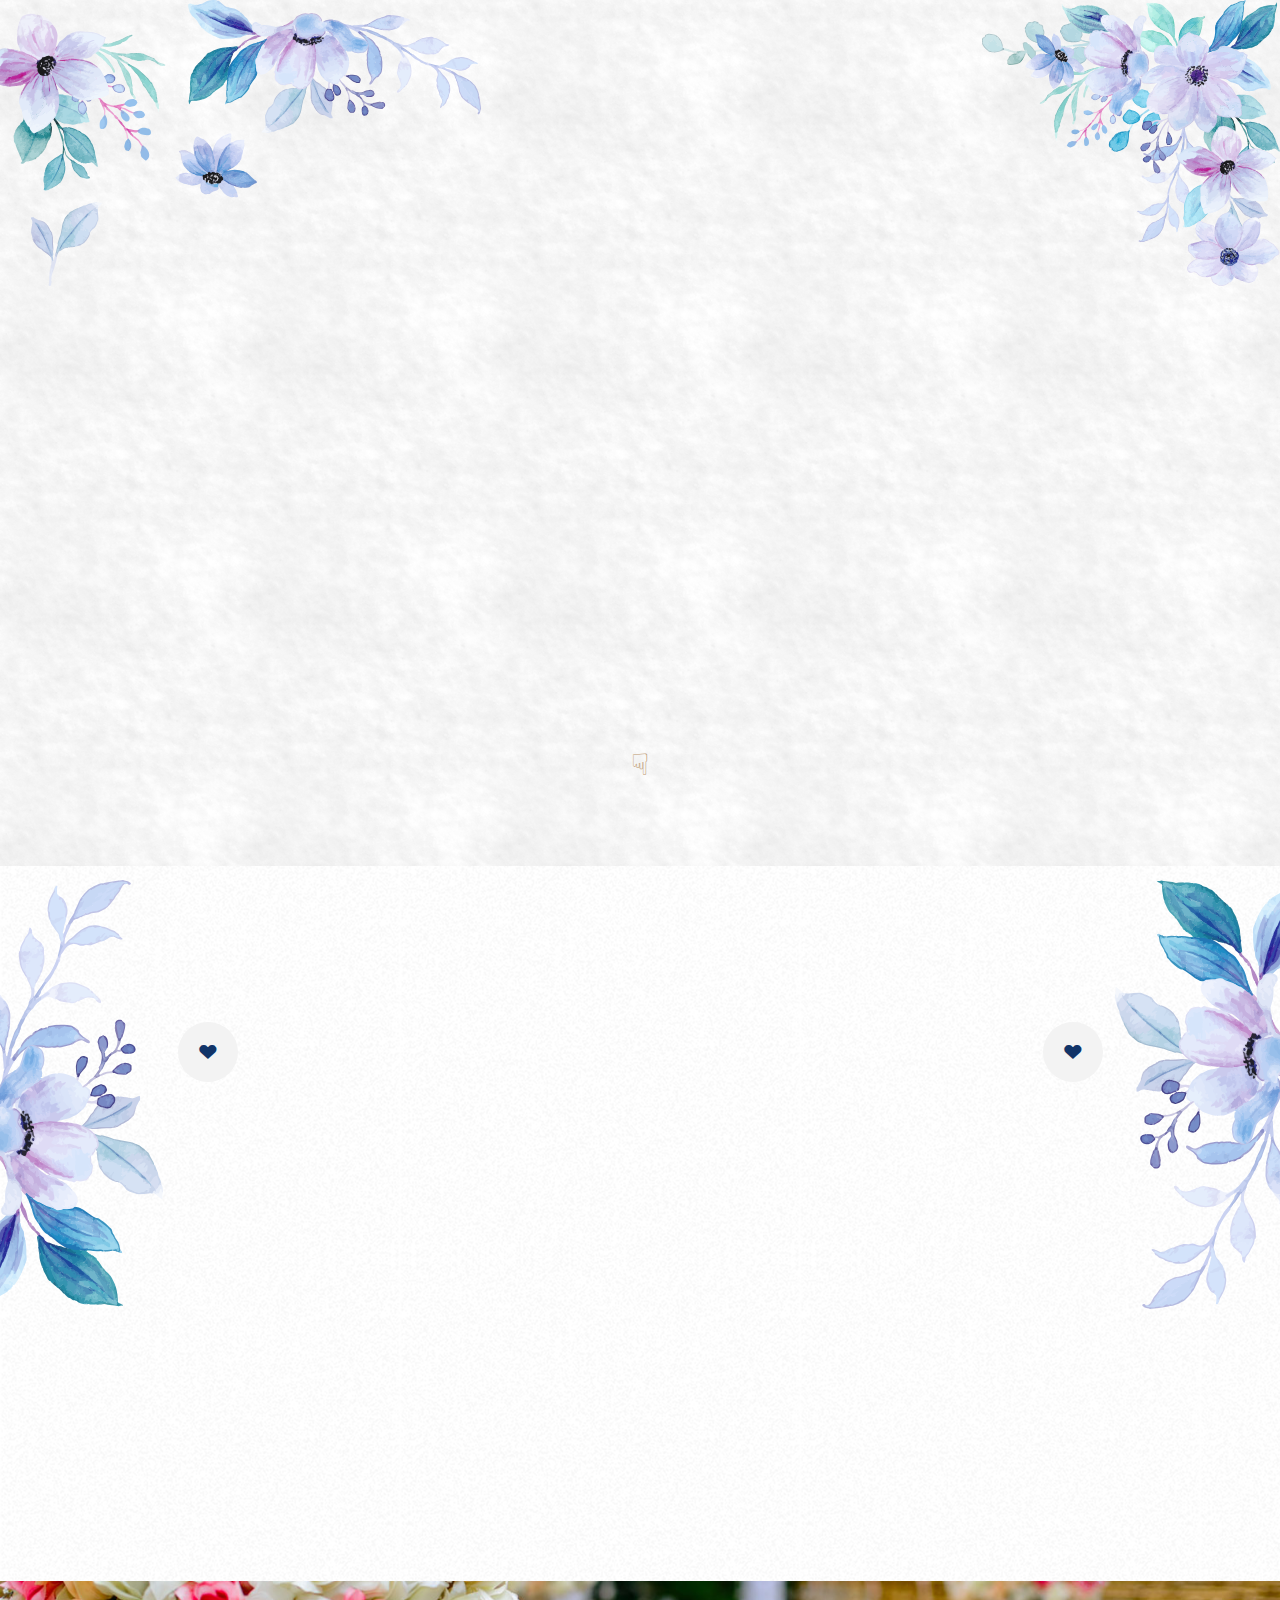
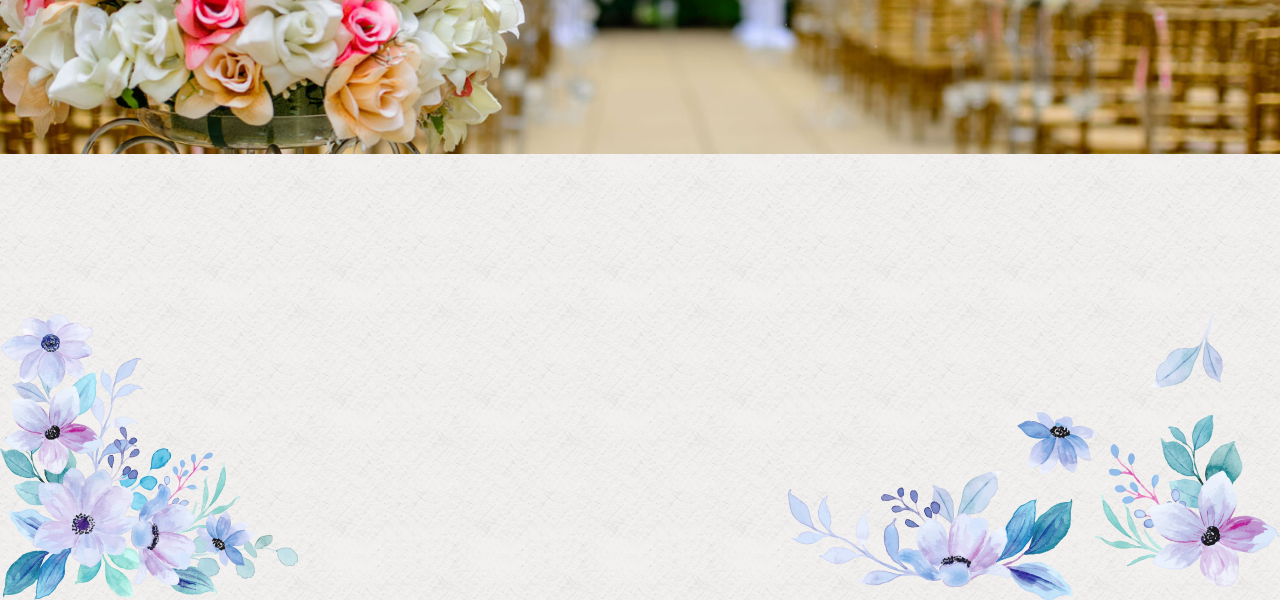
==== index.html @ 4589c171 "Schedule" ====
<!DOCTYPE html>
<!--[if lt IE 7]>      <html class="no-js lt-ie9 lt-ie8 lt-ie7"> <![endif]-->
<!--[if IE 7]>         <html class="no-js lt-ie9 lt-ie8"> <![endif]-->
<!--[if IE 8]>         <html class="no-js lt-ie9"> <![endif]-->
<!--[if gt IE 8]><!--> <html class="no-js"> <!--<![endif]-->
<head>
	<meta charset="utf-8">
	<meta http-equiv="X-UA-Compatible" content="IE=edge">
	<title>Boda Juli&Raquel</title>
	<meta name="viewport" content="width=device-width, initial-scale=1">
	<meta name="description" content="La boda de Juli y Raquel" />
	<meta name="keywords" content="wedding, wedding invitation, invitation, the wedding" />
	<meta name="author" content="Juli & Raquel" />

	<link rel="icon" href="images/myImages/NoviosAzul.png">

	<link href='https://fonts.googleapis.com/css?family=Didact+Gothic' rel='stylesheet' type='text/css'>
	<link href="https://fonts.googleapis.com/css?family=Sacramento" rel="stylesheet">
	<link href="https://fonts.googleapis.com/css?family=Estonia" rel="stylesheet">
	<link href="https://fonts.googleapis.com/css?family=Oswald" rel="stylesheet">
	<link href="https://fonts.googleapis.com/css?family=Yanone+Kaffeesatz" rel="stylesheet">
	<link href="https://fonts.googleapis.com/css?family=Dancing+Script" rel="stylesheet">
	<link href="https://fonts.googleapis.com/css?family=Satisfy" rel="stylesheet">
	<link href="https://fonts.googleapis.com/css?family=Merriweather" rel="stylesheet">
	<link href="https://fonts.googleapis.com/css?family=Courgette" rel="stylesheet">
	<link rel="stylesheet" href="https://maxcdn.bootstrapcdn.com/bootstrap/4.0.0/css/bootstrap.min.css" integrity="sha384-Gn5384xqQ1aoWXA+058RXPxPg6fy4IWvTNh0E263XmFcJlSAwiGgFAW/dAiS6JXm" crossorigin="anonymous">

	<!-- Animate.css -->
	<link rel="stylesheet" href="css/animate.css">
	<!-- Icomoon Icon Fonts-->
	<link rel="stylesheet" href="css/icomoon.css">
	<!-- Bootstrap  -->
	<link rel="stylesheet" href="css/bootstrap.css">

	<!-- Magnific Popup -->
	<link rel="stylesheet" href="css/magnific-popup.css">

	<!-- Owl Carousel  -->
	<link rel="stylesheet" href="css/owl.carousel.min.css">
	<link rel="stylesheet" href="css/owl.theme.default.min.css">

	<!--<link type="text/css" rel="stylesheet" href="https://cdnjs.cloudflare.com/ajax/libs/lightgallery/2.5.0-beta.2/css/lightgallery-bundle.min.css" />-->
	<link type="text/css" rel="stylesheet" href="lib/lightgallery.js/dist/css/lightgallery-bundle.min.css" />
	<link type="text/css" rel="stylesheet" href="lib/lightgallery.js/dist/css/lg-thumbnail.css" />
	<link type="text/css" rel="stylesheet" href="lib/lightgallery.js/dist/css/lg-autoplay.css" />
	<link type="text/css" rel="stylesheet" href="lib/lightgallery.js/dist/css/lg-fullscreen.css" />
	<link type="text/css" rel="stylesheet" href="lib/lightgallery.js/dist/css/lg-transitions.css" />

	<!-- Theme style  -->
	<link rel="stylesheet" href="css/style.css">
	<link rel="stylesheet" href="css/style.min.css">
	<link rel="stylesheet" href="css/normalize.min.css">
    <link rel="stylesheet" href="css/bootstrap.min.css">
    <link rel="stylesheet" href="css/jquery.fancybox.css">
    <link rel="stylesheet" href="css/flexslider.css">
    <link rel="stylesheet" href="css/styles.min.css">
    <link rel="stylesheet" href="css/queries.css">
    <link rel="stylesheet" href="css/animate.min.css">
    <link rel="stylesheet" href="css/font-awesome.min.css">
	
	<!-- Modernizr JS -->
	<script src="js/modernizr-2.6.2.min.js"></script>
	<!-- FOR IE9 below -->
	<!--[if lt IE 9]>
	<script src="js/respond.min.js"></script>
	<![endif]-->

</head>
<body>

<div class="fh5co-loader"></div>

<div id="page">

	<!--**************************************************************************************************-->
    <!--******************************************    HEADER    ******************************************-->
	<!--**************************************************************************************************-->

	<div id="fh5co-header">
		<div class="container">
			<img class="flower-1" style="position: absolute; right: 0; top: 0" src="images/background/flowers/top-right-1.svg">
			<img class="flower-1" style="position: absolute; left: -25px; top:0" src="images/background/flowers/top-left-1.svg">
			<div class="row">
				<div class="col-md-8 col-md-offset-2 text-center fh5co-heading animate-box">
					<h2>Así es, nos casamos</h2>
				</div>
			</div>
			<div class="row">
				<div class="col-md-8 col-md-offset-2 text-center fh5co-heading animate-box">
					<h2> 19 <img src="images/myImages/novios.png" alt="" class="couple-main"> AGOSTO</h2> 
					<!--<img src="images/myImages/pareja1.png" alt="" class="couple-main">-->
				</div>
			</div>
			<div class="row">
				<div class="col-md-8 col-md-offset-2 text-center fh5co-heading animate-box">
					<h1>Raquel & Julio</h1>
					<p style="color: #bf9b73">Y queremos compartirlo contigo !</p>			
				</div>
			</div>
			<div class="row">
				<div class="col-md-8 col-md-offset-2 text-center">
					<br><br>
				   <div class="down-arrow floating-arrow"><a href="#fh5co-couple">&#9759;</a></div>
			    </div>
			</div>
		</div>
		
	</div>
	
	<!--**************************************************************************************************-->
    <!--******************************************    EVENTOS   ******************************************-->
	<!--**************************************************************************************************-->

	<div id="fh5co-couple" style="background: url('images/background/repeat-background/so-white.png'); background-repeat:repeat ">
		<div class="container">
			<img class="flower-2-right" style="position: absolute;" src="images/background/flowers/right-1.svg">
			<img class="flower-2-left" style="position: absolute;" src="images/background/flowers/left-1.svg">
			<div class="col-md-8 col-md-offset-2 text-center fh5co-heading animate-box">
				<h2>Guarda el evento en Google Calendar <a href="https://calendar.google.com/calendar/event?action=TEMPLATE&amp;tmeid=MXFxM201NjY2aXRsZjAxcTlzazc2cTJoa3QgYm9kYS5kZS5yYXF1ZWwueS5qdWxpb0Bt&amp;tmsrc=boda.de.raquel.y.julio%40gmail.com" target="_blank" class="btn btn-info"><i class="icon-download2"></i></a></h2>
			</div>
			<!-- Events -->
			<div id="fh5co-event" class="fh5co-bg">	
				<div class="col-md-10 col-md-offset-1">

					<!-- Pre Wedding -->
					<div class="col-md-4 col-sm-6 text-center">
						<div class="event-wrap animate-box">
						    <h3 style="font-family: 'Oswald', Arial, serif;"><img src="images/myImages/PreBodaAzul.png"  width="80" height="80"></h3>
						    <div class="event-col">
						    	<i class="icon-clock"></i>
						    	<span>??</span> <!--17:00</span>-->
						    	<span>PM</span>
						    </div>
						    <div class="event-col">
						    	<i class="icon-calendar"></i>
						    	<span>Viernes 18</span>
						    	<span class="tanggal">Agosto 2023</span>
						    </div>
							<p style="font-family: 'Courgette', Arial, serif">Pre boda</p>
							<p style="font-family: 'Courgette', Arial, serif"></p>
							<p style="font-family: 'Courgette', Arial, serif">Tarancón, Cuenca</p>
						    <a style="pointer-events: none;" href="" target="_blank" class="btn btn-primary">Proximamente <i class="icon-map2"></i></a>
						</div>
					</div>

					<!-- Church -->
					<div class="col-md-4 col-sm-6 text-center">
						<div class="event-wrap animate-box">
						    <h3 style="font-family: 'Oswald', Arial, serif;"><img src="images/myImages/Iglesia/IglesiaAzul.png"  width="80" height="80"></h3>
						    <div class="event-col">
						    	<i class="icon-clock"></i>
						    	<span>18:00</span> <!--17:00</span>-->
						    	<span>PM</span>
						    </div>
						    <div class="event-col">
						    	<i class="icon-calendar"></i>
						    	<span>Sábado 19</span>
						    	<span class="tanggal">Agosto 2023</span>
						    </div>
							<p style="font-family: 'Courgette', Arial, serif">Parroquia San Víctor y Santa Corona</p>
							<p style="font-family: 'Courgette', Arial, serif">Tarancon, Cuenca</p>
						    <a href="https://goo.gl/maps/n2YMbXyCrcFEJnod8" target="_blank" class="btn btn-primary">Mapa Iglesia <i class="icon-map2"></i></a>
							<!--<a style="pointer-events: none;" href="" target="_blank" class="btn btn-primary">Proximamente <i class="icon-map2"></i></a>-->
						</div>
					</div>
						    
					<!-- Restaurant -->
					<div class="col-md-4 col-sm-6 text-center">
						<div class="event-wrap animate-box">
							<h3 style="font-family: 'Oswald', Arial, serif;"><img src="images/myImages/Restaurante/BandejaAzul.png"  width="80" height="80"></h3>
							<div class="event-col">
							    <i class="icon-clock"></i>
							    <span>20:00</span><!--19:00</span>-->
							    <span>PM</span>
							</div>
							<div class="event-col">
							    <i class="icon-calendar"></i>
							    <span>Sábado 19</span>
							    <span class="tanggal">Agosto 2023</span>
							</div>
							<p style="font-family: 'Courgette', Arial, serif">Restaurante Essentia                 </p>
							<p style="font-family: 'Courgette', Arial, serif">Av. Adolfo Suárez, 30 Tarancón, Cuenca</p>
							<a href="https://goo.gl/maps/MTgF1ZRYFMcvVfMa8" target="_blank" class="btn btn-primary">Mapa Restaurante <i class="icon-map2"></i></a>
							<!--<a style="pointer-events: none;" href="" target="_blank" class="btn btn-primary">Proximamente <i class="icon-map2"></i></a>-->
						</div>
					</div>

					<p class="heart text-right"><i class="icon-heart2"></i></p>
					<p class="heart text-left"><i class="icon-heart2"></i></p>
				</div>	
			</div>
			<!-- Info Button -->
			<div class="col-md-8 col-md-offset-2 text-center fh5co-heading animate-box">
			    <table align="center">
			        <tr>
			        	<td align="center" height="100" style="padding-right: 30px;"><a href="informacion.html" class="btn-grad btn-animated active"><b> + Información</b></a></td>
					</tr>
			    </table>
			</div>
		</div>
	</div>

	<!--**************************************************************************************************-->
    <!--***************************************    CUENTA ATRAS   ****************************************-->
	<!--**************************************************************************************************-->

	<div id="fh5co-countdown" class="fh5co-bg" style="background-image:url(images/img_bg_4.jpg);">
		<div class="container">
			<div class="col-md-8 col-md-offset-2 text-center fh5co-heading animate-box">
				<br><br>
			<div class="simply-countdown simply-countdown-wedding"></div>
		   </div>
		</div>
	</div>
	
	<!--**************************************************************************************************-->
    <!--*******************************************    FOOTER   ******************************************-->
	<!--**************************************************************************************************-->
	
	<footer id="fh5co-footer" role="contentinfo" style="background: url('images/background/repeat-background/witewall_3.png'); background-repeat:repeat ">
		<div class="container">
			<img class="flower-1" style="position: absolute; right: 0; bottom: 0" src="images/background/flowers/bottom-right-1.svg">
			<img class="flower-1" style="position: absolute; left: 0; bottom:0" src="images/background/flowers/bottom-left-1.svg">
			<div class="row copyright animate-box">
				<div class="col-md-12 text-center">
					<h1 class="footer" style="font-family: 'Satisfy', Arial, serif">Raquel & Julio</h1>
					<table align="center">
					   <tr>
						  <td align="center"><div class="trim"><img src="images/myImages/novios.png"  width="80" height="80"></div></td>
						  <td><p style="color: #bf9b73"><b>Para confirmar y más información:</b></p></td>
						  <td><div><img src="images/myImages/novio.png"  width="80" height="80"></div></td>
					   </tr>
						<tr>
						  <td width="300"><p style="color: #bf9b73"><img src="images/myImages/whatsapp.png" width="40" height="40"><b>Whatsapp Raquel</b></p></td>
						  <td></td>
						  <td width="300"><p style="color: #bf9b73"><img src="images/myImages/whatsapp.png" width="40" height="40"><b>Whatsapp Julio</b></p></td>
					    </tr>
						<a href="mailto:bodaderaquelyjulio@gmail.com?Subject=Boda%20Juli%20y%20Raquel"><p style="color: #bf9b73"></p><img src="images/myImages/email.png" width="40" height="20"><b> Contacto</b></p></a>
					</table>
			        <p>Designed by Raquel and Juli <img src="images/myImages/moto.png" width="80" height="60" alt="Logo"></p>
				</div>
			</div>	
		</div>
	</footer>
</div>



<!--*******************************************    ARROW UP   ******************************************-->
<div class="gototop js-top">
	<a href="#" class="js-gotop"><i class="icon-arrow-up"></i></a>
</div>


<!-- ********************************************************************************************************************* -->
<!-- ********************************************************************************************************************* -->
<!-- **********************************************************        *************************************************** -->
<!-- ***********************************************           SCRIPTS           ***************************************** -->
<!-- **********************************************************        *************************************************** -->
<!-- ********************************************************************************************************************* -->
<!-- ********************************************************************************************************************* -->

<!-- jQuery -->
<script src="js/jquery.min.js"></script>
<!-- jQuery Easing -->
<script src="js/jquery.easing.1.3.js"></script>
<!-- Bootstrap -->
<script src="js/bootstrap.min.js"></script>
<!-- Waypoints -->
<script src="js/jquery.waypoints.min.js"></script>
<!-- Carousel -->
<script src="js/owl.carousel.min.js"></script>
<!-- countTo -->
<script src="js/jquery.countTo.js"></script>

<!-- Stellar -->
<script src="js/jquery.stellar.min.js"></script>
<!-- Magnific Popup -->
<script src="js/jquery.magnific-popup.min.js"></script>
<script src="js/magnific-popup-options.js"></script>

<!-- // <script src="https://cdnjs.cloudflare.com/ajax/libs/prism/0.0.1/prism.min.js"></script> -->
<script src="js/simplyCountdown.js"></script>
<!-- Main -->
<script src="js/main.js"></script>

<!--<script src="lib/lightgallery.js/dist/lightgallery.min.js"></script>
<script src="lib/lightgallery.js/dist/plugins/thumbnail/lg-thumbnail.min.js"></script>
<script src="lib/lightgallery.js/dist/plugins/autoplay/lg-autoplay.min.js"></script>
<script src="lib/lightgallery.js/dist/plugins/fullscreen/lg-fullscreen.min.js"></script>
<script src="https://cdnjs.cloudflare.com/ajax/libs/showdown/2.0.3/showdown.min.js"></script> -->

<script>
	day = 19; month = 8; year = 2023;
	hour = 18; minute = 0;
	var d = new Date(year, month, day, hour, minute, 0, 0);

	// default example
	simplyCountdown('.simply-countdown-wedding', {
		year: d.getFullYear(),
		month: d.getMonth() + 1,
		day: d.getDate(),
		hour: d.getHours(),
		minutes: 0, // Default is 0 [0-59] integer
		seconds: 0, // Default is 0 [0-59] integer
		countUp: true
		// enableUtc: true
	});

	$('#open-invitation').click(function (){
		$('#overlay').addClass('hide-overlay');
		playAudio1();
		/*yang bagian floating button ada animasinya tapi karena ketutup dulu sama overlay jadinya gak nampak*/
		/*pengen pas di klik buka undangan baru jalan animasinya*/
		var c = document.getElementsByClassName('right-sidebar');
		for (var i = 0; i < c.length; i++) {
			c[i].classList.add('animate');
		}
	});

	function scrollToElement(el) {
		$("html, body").animate({ scrollTop: $(`#${el}`).offset().top }, 1000);
	}
</script>

<script>
	// 2. This code loads the IFrame Player API code asynchronously.
	var tag = document.createElement('script');

	tag.src = "https://www.youtube.com/iframe_api";
	var firstScriptTag = document.getElementsByTagName('script')[0];
	firstScriptTag.parentNode.insertBefore(tag, firstScriptTag);

	// 3. This function creates an <iframe> (and YouTube player)
	//    after the API code downloads.
	var player1;
	function onYouTubeIframeAPIReady() {

		var ctrlq1 = document.getElementById("youtube-audio1");
		ctrlq1.innerHTML = '<img id="youtube-icon1" src=""/><div id="youtube-player1"></div>';
		ctrlq1.style.cssText = 'width:20px;margin:0 auto;cursor:pointer;cursor:hand;display:none';
		ctrlq1.onclick = toggleAudio1;

		player1 = new YT.Player('youtube-player1', {
			height: '0',
			width: '0',
			videoId: ctrlq1.dataset.video,
			playerVars: {
				autoplay: ctrlq1.dataset.autoplay,
				loop: ctrlq1.dataset.loop,
			},
			events: {
				'onReady': onPlayerReady1,
				'onStateChange': onPlayerStateChange1
			}
		});
	}

	function togglePlayButton1(play) {
		document.getElementById("youtube-icon1").src = play ? "https://i.imgur.com/IDzX9gL.png" : "https://i.imgur.com/quyUPXN.png";
	}

	function toggleAudio1() {
		if ( player1.getPlayerState() == 1 || player1.getPlayerState() == 3 ) {
			player1.pauseVideo();
			togglePlayButton1(false);
		} else {
			player1.playVideo();
			togglePlayButton1(true);
		}
	}

	function playAudio1() {
		if ( !(player1.getPlayerState() == 1 || player1.getPlayerState() == 3) ) {
			player1.playVideo();
			togglePlayButton1(true);
		}
	}

	function onPlayerReady1(event) {
		player1.setPlaybackQuality("small");
		document.getElementById("youtube-audio1").style.display = "block";
		togglePlayButton1(player1.getPlayerState() !== 5);
	}

	function onPlayerStateChange1(event) {
		if (event.data === 0) {
			togglePlayButton1(false);
		}
	}
</script>

<!-- Google tag (gtag.js) -->
<script async src="https://www.googletagmanager.com/gtag/js?id=G-23LLME7LY5"></script>
<script>
  window.dataLayer = window.dataLayer || [];
  function gtag(){dataLayer.push(arguments);}
  gtag('js', new Date());

  gtag('config', 'G-23LLME7LY5');
</script>

</body>
</html>
---- css/icomoon.css ----
@font-face {
  font-family: 'icomoon';
  src:  url('../fonts/icomoon/icomoon.eot?6iuir');
  src:  url('../fonts/icomoon/icomoon.eot?6iuir#iefix') format('embedded-opentype'),
    url('../fonts/icomoon/icomoon.ttf?6iuir') format('truetype'),
    url('../fonts/icomoon/icomoon.woff?6iuir') format('woff'),
    url('../fonts/icomoon/icomoon.svg?6iuir#icomoon') format('svg');
  font-weight: normal;
  font-style: normal;
}

[class^="icon-"], [class*=" icon-"] {
  /* use !important to prevent issues with browser extensions that change fonts */
  font-family: 'icomoon' !important;
  font-style: normal;
  font-weight: normal;
  font-variant: normal;
  text-transform: none;
  line-height: 1;

  /* Better Font Rendering =========== */
  -webkit-font-smoothing: antialiased;
  -moz-osx-font-smoothing: grayscale;
}

.icon-eye:before {
  content: "\e000";
}
.icon-paper-clip:before {
  content: "\e001";
}
.icon-mail:before {
  content: "\e002";
}
.icon-toggle:before {
  content: "\e003";
}
.icon-layout:before {
  content: "\e004";
}
.icon-link:before {
  content: "\e005";
}
.icon-bell:before {
  content: "\e006";
}
.icon-lock:before {
  content: "\e007";
}
.icon-unlock:before {
  content: "\e008";
}
.icon-ribbon:before {
  content: "\e009";
}
.icon-image:before {
  content: "\e010";
}
.icon-signal:before {
  content: "\e011";
}
.icon-target:before {
  content: "\e012";
}
.icon-clipboard:before {
  content: "\e013";
}
.icon-clock:before {
  content: "\e014";
}
.icon-watch:before {
  content: "\e015";
}
.icon-air-play:before {
  content: "\e016";
}
.icon-camera:before {
  content: "\e017";
}
.icon-video:before {
  content: "\e018";
}
.icon-disc:before {
  content: "\e019";
}
.icon-printer:before {
  content: "\e020";
}
.icon-monitor:before {
  content: "\e021";
}
.icon-server:before {
  content: "\e022";
}
.icon-cog:before {
  content: "\e023";
}
.icon-heart:before {
  content: "\e024";
}
.icon-paragraph:before {
  content: "\e025";
}
.icon-align-justify:before {
  content: "\e026";
}
.icon-align-left:before {
  content: "\e027";
}
.icon-align-center:before {
  content: "\e028";
}
.icon-align-right:before {
  content: "\e029";
}
.icon-book:before {
  content: "\e030";
}
.icon-layers:before {
  content: "\e031";
}
.icon-stack:before {
  content: "\e032";
}
.icon-stack-2:before {
  content: "\e033";
}
.icon-paper:before {
  content: "\e034";
}
.icon-paper-stack:before {
  content: "\e035";
}
.icon-search:before {
  content: "\e036";
}
.icon-zoom-in:before {
  content: "\e037";
}
.icon-zoom-out:before {
  content: "\e038";
}
.icon-reply:before {
  content: "\e039";
}
.icon-circle-plus:before {
  content: "\e040";
}
.icon-circle-minus:before {
  content: "\e041";
}
.icon-circle-check:before {
  content: "\e042";
}
.icon-circle-cross:before {
  content: "\e043";
}
.icon-square-plus:before {
  content: "\e044";
}
.icon-square-minus:before {
  content: "\e045";
}
.icon-square-check:before {
  content: "\e046";
}
.icon-square-cross:before {
  content: "\e047";
}
.icon-microphone:before {
  content: "\e048";
}
.icon-record:before {
  content: "\e049";
}
.icon-skip-back:before {
  content: "\e050";
}
.icon-rewind:before {
  content: "\e051";
}
.icon-play:before {
  content: "\e052";
}
.icon-pause:before {
  content: "\e053";
}
.icon-stop:before {
  content: "\e054";
}
.icon-fast-forward:before {
  content: "\e055";
}
.icon-skip-forward:before {
  content: "\e056";
}
.icon-shuffle:before {
  content: "\e057";
}
.icon-repeat:before {
  content: "\e058";
}
.icon-folder:before {
  content: "\e059";
}
.icon-umbrella:before {
  content: "\e060";
}
.icon-moon:before {
  content: "\e061";
}
.icon-thermometer:before {
  content: "\e062";
}
.icon-drop:before {
  content: "\e063";
}
.icon-sun:before {
  content: "\e064";
}
.icon-cloud:before {
  content: "\e065";
}
.icon-cloud-upload:before {
  content: "\e066";
}
.icon-cloud-download:before {
  content: "\e067";
}
.icon-upload:before {
  content: "\e068";
}
.icon-download:before {
  content: "\e069";
}
.icon-location:before {
  content: "\e070";
}
.icon-location-2:before {
  content: "\e071";
}
.icon-map:before {
  content: "\e072";
}
.icon-battery:before {
  content: "\e073";
}
.icon-head:before {
  content: "\e074";
}
.icon-briefcase:before {
  content: "\e075";
}
.icon-speech-bubble:before {
  content: "\e076";
}
.icon-anchor:before {
  content: "\e077";
}
.icon-globe:before {
  content: "\e078";
}
.icon-box:before {
  content: "\e079";
}
.icon-reload:before {
  content: "\e080";
}
.icon-share:before {
  content: "\e081";
}
.icon-marquee:before {
  content: "\e082";
}
.icon-marquee-plus:before {
  content: "\e083";
}
.icon-marquee-minus:before {
  content: "\e084";
}
.icon-tag:before {
  content: "\e085";
}
.icon-power:before {
  content: "\e086";
}
.icon-command:before {
  content: "\e087";
}
.icon-alt:before {
  content: "\e088";
}
.icon-esc:before {
  content: "\e089";
}
.icon-bar-graph:before {
  content: "\e090";
}
.icon-bar-graph-2:before {
  content: "\e091";
}
.icon-pie-graph:before {
  content: "\e092";
}
.icon-star:before {
  content: "\e093";
}
.icon-arrow-left:before {
  content: "\e094";
}
.icon-arrow-right:before {
  content: "\e095";
}
.icon-arrow-up:before {
  content: "\e096";
}
.icon-arrow-down:before {
  content: "\e097";
}
.icon-volume:before {
  content: "\e098";
}
.icon-mute:before {
  content: "\e099";
}
.icon-content-right:before {
  content: "\e100";
}
.icon-content-left:before {
  content: "\e101";
}
.icon-grid:before {
  content: "\e102";
}
.icon-grid-2:before {
  content: "\e103";
}
.icon-columns:before {
  content: "\e104";
}
.icon-loader:before {
  content: "\e105";
}
.icon-bag:before {
  content: "\e106";
}
.icon-ban:before {
  content: "\e107";
}
.icon-flag:before {
  content: "\e108";
}
.icon-trash:before {
  content: "\e109";
}
.icon-expand:before {
  content: "\e110";
}
.icon-contract:before {
  content: "\e111";
}
.icon-maximize:before {
  content: "\e112";
}
.icon-minimize:before {
  content: "\e113";
}
.icon-plus:before {
  content: "\e114";
}
.icon-minus:before {
  content: "\e115";
}
.icon-check:before {
  content: "\e116";
}
.icon-cross:before {
  content: "\e117";
}
.icon-move:before {
  content: "\e118";
}
.icon-delete:before {
  content: "\e119";
}
.icon-menu:before {
  content: "\e120";
}
.icon-archive:before {
  content: "\e121";
}
.icon-inbox:before {
  content: "\e122";
}
.icon-outbox:before {
  content: "\e123";
}
.icon-file:before {
  content: "\e124";
}
.icon-file-add:before {
  content: "\e125";
}
.icon-file-subtract:before {
  content: "\e126";
}
.icon-help:before {
  content: "\e127";
}
.icon-open:before {
  content: "\e128";
}
.icon-ellipsis:before {
  content: "\e129";
}
.icon-add-to-list:before {
  content: "\e900";
}
.icon-classic-computer:before {
  content: "\e901";
}
.icon-controller-fast-backward:before {
  content: "\e902";
}
.icon-creative-commons-attribution:before {
  content: "\e903";
}
.icon-creative-commons-noderivs:before {
  content: "\e904";
}
.icon-creative-commons-noncommercial-eu:before {
  content: "\e905";
}
.icon-creative-commons-noncommercial-us:before {
  content: "\e906";
}
.icon-creative-commons-public-domain:before {
  content: "\e907";
}
.icon-creative-commons-remix:before {
  content: "\e908";
}
.icon-creative-commons-share:before {
  content: "\e909";
}
.icon-creative-commons-sharealike:before {
  content: "\e90a";
}
.icon-creative-commons:before {
  content: "\e90b";
}
.icon-document-landscape:before {
  content: "\e90c";
}
.icon-remove-user:before {
  content: "\e90d";
}
.icon-warning:before {
  content: "\e90e";
}
.icon-arrow-bold-down:before {
  content: "\e90f";
}
.icon-arrow-bold-left:before {
  content: "\e910";
}
.icon-arrow-bold-right:before {
  content: "\e911";
}
.icon-arrow-bold-up:before {
  content: "\e912";
}
.icon-arrow-down2:before {
  content: "\e913";
}
.icon-arrow-left2:before {
  content: "\e914";
}
.icon-arrow-long-down:before {
  content: "\e915";
}
.icon-arrow-long-left:before {
  content: "\e916";
}
.icon-arrow-long-right:before {
  content: "\e917";
}
.icon-arrow-long-up:before {
  content: "\e918";
}
.icon-arrow-right2:before {
  content: "\e919";
}
.icon-arrow-up2:before {
  content: "\e91a";
}
.icon-arrow-with-circle-down:before {
  content: "\e91b";
}
.icon-arrow-with-circle-left:before {
  content: "\e91c";
}
.icon-arrow-with-circle-right:before {
  content: "\e91d";
}
.icon-arrow-with-circle-up:before {
  content: "\e91e";
}
.icon-bookmark:before {
  content: "\e91f";
}
.icon-bookmarks:before {
  content: "\e920";
}
.icon-chevron-down:before {
  content: "\e921";
}
.icon-chevron-left:before {
  content: "\e922";
}
.icon-chevron-right:before {
  content: "\e923";
}
.icon-chevron-small-down:before {
  content: "\e924";
}
.icon-chevron-small-left:before {
  content: "\e925";
}
.icon-chevron-small-right:before {
  content: "\e926";
}
.icon-chevron-small-up:before {
  content: "\e927";
}
.icon-chevron-thin-down:before {
  content: "\e928";
}
.icon-chevron-thin-left:before {
  content: "\e929";
}
.icon-chevron-thin-right:before {
  content: "\e92a";
}
.icon-chevron-thin-up:before {
  content: "\e92b";
}
.icon-chevron-up:before {
  content: "\e92c";
}
.icon-chevron-with-circle-down:before {
  content: "\e92d";
}
.icon-chevron-with-circle-left:before {
  content: "\e92e";
}
.icon-chevron-with-circle-right:before {
  content: "\e92f";
}
.icon-chevron-with-circle-up:before {
  content: "\e930";
}
.icon-cloud2:before {
  content: "\e931";
}
.icon-controller-fast-forward:before {
  content: "\e932";
}
.icon-controller-jump-to-start:before {
  content: "\e933";
}
.icon-controller-next:before {
  content: "\e934";
}
.icon-controller-paus:before {
  content: "\e935";
}
.icon-controller-play:before {
  content: "\e936";
}
.icon-controller-record:before {
  content: "\e937";
}
.icon-controller-stop:before {
  content: "\e938";
}
.icon-controller-volume:before {
  content: "\e939";
}
.icon-dot-single:before {
  content: "\e93a";
}
.icon-dots-three-horizontal:before {
  content: "\e93b";
}
.icon-dots-three-vertical:before {
  content: "\e93c";
}
.icon-dots-two-horizontal:before {
  content: "\e93d";
}
.icon-dots-two-vertical:before {
  content: "\e93e";
}
.icon-download2:before {
  content: "\e93f";
}
.icon-emoji-flirt:before {
  content: "\e940";
}
.icon-flow-branch:before {
  content: "\e941";
}
.icon-flow-cascade:before {
  content: "\e942";
}
.icon-flow-line:before {
  content: "\e943";
}
.icon-flow-parallel:before {
  content: "\e944";
}
.icon-flow-tree:before {
  content: "\e945";
}
.icon-install:before {
  content: "\e946";
}
.icon-layers2:before {
  content: "\e947";
}
.icon-open-book:before {
  content: "\e948";
}
.icon-resize-100:before {
  content: "\e949";
}
.icon-resize-full-screen:before {
  content: "\e94a";
}
.icon-save:before {
  content: "\e94b";
}
.icon-select-arrows:before {
  content: "\e94c";
}
.icon-sound-mute:before {
  content: "\e94d";
}
.icon-sound:before {
  content: "\e94e";
}
.icon-trash2:before {
  content: "\e94f";
}
.icon-triangle-down:before {
  content: "\e950";
}
.icon-triangle-left:before {
  content: "\e951";
}
.icon-triangle-right:before {
  content: "\e952";
}
.icon-triangle-up:before {
  content: "\e953";
}
.icon-uninstall:before {
  content: "\e954";
}
.icon-upload-to-cloud:before {
  content: "\e955";
}
.icon-upload2:before {
  content: "\e956";
}
.icon-add-user:before {
  content: "\e957";
}
.icon-address:before {
  content: "\e958";
}
.icon-adjust:before {
  content: "\e959";
}
.icon-air:before {
  content: "\e95a";
}
.icon-aircraft-landing:before {
  content: "\e95b";
}
.icon-aircraft-take-off:before {
  content: "\e95c";
}
.icon-aircraft:before {
  content: "\e95d";
}
.icon-align-bottom:before {
  content: "\e95e";
}
.icon-align-horizontal-middle:before {
  content: "\e95f";
}
.icon-align-left2:before {
  content: "\e960";
}
.icon-align-right2:before {
  content: "\e961";
}
.icon-align-top:before {
  content: "\e962";
}
.icon-align-vertical-middle:before {
  content: "\e963";
}
.icon-archive2:before {
  content: "\e964";
}
.icon-area-graph:before {
  content: "\e965";
}
.icon-attachment:before {
  content: "\e966";
}
.icon-awareness-ribbon:before {
  content: "\e967";
}
.icon-back-in-time:before {
  content: "\e968";
}
.icon-back:before {
  content: "\e969";
}
.icon-bar-graph2:before {
  content: "\e96a";
}
.icon-battery2:before {
  content: "\e96b";
}
.icon-beamed-note:before {
  content: "\e96c";
}
.icon-bell2:before {
  content: "\e96d";
}
.icon-blackboard:before {
  content: "\e96e";
}
.icon-block:before {
  content: "\e96f";
}
.icon-book2:before {
  content: "\e970";
}
.icon-bowl:before {
  content: "\e971";
}
.icon-box2:before {
  content: "\e972";
}
.icon-briefcase2:before {
  content: "\e973";
}
.icon-browser:before {
  content: "\e974";
}
.icon-brush:before {
  content: "\e975";
}
.icon-bucket:before {
  content: "\e976";
}
.icon-cake:before {
  content: "\e977";
}
.icon-calculator:before {
  content: "\e978";
}
.icon-calendar:before {
  content: "\e979";
}
.icon-camera2:before {
  content: "\e97a";
}
.icon-ccw:before {
  content: "\e97b";
}
.icon-chat:before {
  content: "\e97c";
}
.icon-check2:before {
  content: "\e97d";
}
.icon-circle-with-cross:before {
  content: "\e97e";
}
.icon-circle-with-minus:before {
  content: "\e97f";
}
.icon-circle-with-plus:before {
  content: "\e980";
}
.icon-circle:before {
  content: "\e981";
}
.icon-circular-graph:before {
  content: "\e982";
}
.icon-clapperboard:before {
  content: "\e983";
}
.icon-clipboard2:before {
  content: "\e984";
}
.icon-clock2:before {
  content: "\e985";
}
.icon-code:before {
  content: "\e986";
}
.icon-cog2:before {
  content: "\e987";
}
.icon-colours:before {
  content: "\e988";
}
.icon-compass:before {
  content: "\e989";
}
.icon-copy:before {
  content: "\e98a";
}
.icon-credit-card:before {
  content: "\e98b";
}
.icon-credit:before {
  content: "\e98c";
}
.icon-cross2:before {
  content: "\e98d";
}
.icon-cup:before {
  content: "\e98e";
}
.icon-cw:before {
  content: "\e98f";
}
.icon-cycle:before {
  content: "\e990";
}
.icon-database:before {
  content: "\e991";
}
.icon-dial-pad:before {
  content: "\e992";
}
.icon-direction:before {
  content: "\e993";
}
.icon-document:before {
  content: "\e994";
}
.icon-documents:before {
  content: "\e995";
}
.icon-drink:before {
  content: "\e996";
}
.icon-drive:before {
  content: "\e997";
}
.icon-drop2:before {
  content: "\e998";
}
.icon-edit:before {
  content: "\e999";
}
.icon-email:before {
  content: "\e99a";
}
.icon-emoji-happy:before {
  content: "\e99b";
}
.icon-emoji-neutral:before {
  content: "\e99c";
}
.icon-emoji-sad:before {
  content: "\e99d";
}
.icon-erase:before {
  content: "\e99e";
}
.icon-eraser:before {
  content: "\e99f";
}
.icon-export:before {
  content: "\e9a0";
}
.icon-eye2:before {
  content: "\e9a1";
}
.icon-feather:before {
  content: "\e9a2";
}
.icon-flag2:before {
  content: "\e9a3";
}
.icon-flash:before {
  content: "\e9a4";
}
.icon-flashlight:before {
  content: "\e9a5";
}
.icon-flat-brush:before {
  content: "\e9a6";
}
.icon-folder-images:before {
  content: "\e9a7";
}
.icon-folder-music:before {
  content: "\e9a8";
}
.icon-folder-video:before {
  content: "\e9a9";
}
.icon-folder2:before {
  content: "\e9aa";
}
.icon-forward:before {
  content: "\e9ab";
}
.icon-funnel:before {
  content: "\e9ac";
}
.icon-game-controller:before {
  content: "\e9ad";
}
.icon-gauge:before {
  content: "\e9ae";
}
.icon-globe2:before {
  content: "\e9af";
}
.icon-graduation-cap:before {
  content: "\e9b0";
}
.icon-grid2:before {
  content: "\e9b1";
}
.icon-hair-cross:before {
  content: "\e9b2";
}
.icon-hand:before {
  content: "\e9b3";
}
.icon-heart-outlined:before {
  content: "\e9b4";
}
.icon-heart2:before {
  content: "\e9b5";
}
.icon-help-with-circle:before {
  content: "\e9b6";
}
.icon-help2:before {
  content: "\e9b7";
}
.icon-home:before {
  content: "\e9b8";
}
.icon-hour-glass:before {
  content: "\e9b9";
}
.icon-image-inverted:before {
  content: "\e9ba";
}
.icon-image2:before {
  content: "\e9bb";
}
.icon-images:before {
  content: "\e9bc";
}
.icon-inbox2:before {
  content: "\e9bd";
}
.icon-infinity:before {
  content: "\e9be";
}
.icon-info-with-circle:before {
  content: "\e9bf";
}
.icon-info:before {
  content: "\e9c0";
}
.icon-key:before {
  content: "\e9c1";
}
.icon-keyboard:before {
  content: "\e9c2";
}
.icon-lab-flask:before {
  content: "\e9c3";
}
.icon-landline:before {
  content: "\e9c4";
}
.icon-language:before {
  content: "\e9c5";
}
.icon-laptop:before {
  content: "\e9c6";
}
.icon-leaf:before {
  content: "\e9c7";
}
.icon-level-down:before {
  content: "\e9c8";
}
.icon-level-up:before {
  content: "\e9c9";
}
.icon-lifebuoy:before {
  content: "\e9ca";
}
.icon-light-bulb:before {
  content: "\e9cb";
}
.icon-light-down:before {
  content: "\e9cc";
}
.icon-light-up:before {
  content: "\e9cd";
}
.icon-line-graph:before {
  content: "\e9ce";
}
.icon-link2:before {
  content: "\e9cf";
}
.icon-list:before {
  content: "\e9d0";
}
.icon-location-pin:before {
  content: "\e9d1";
}
.icon-location2:before {
  content: "\e9d2";
}
.icon-lock-open:before {
  content: "\e9d3";
}
.icon-lock2:before {
  content: "\e9d4";
}
.icon-log-out:before {
  content: "\e9d5";
}
.icon-login:before {
  content: "\e9d6";
}
.icon-loop:before {
  content: "\e9d7";
}
.icon-magnet:before {
  content: "\e9d8";
}
.icon-magnifying-glass:before {
  content: "\e9d9";
}
.icon-mail2:before {
  content: "\e9da";
}
.icon-man:before {
  content: "\e9db";
}
.icon-map2:before {
  content: "\e9dc";
}
.icon-mask:before {
  content: "\e9dd";
}
.icon-medal:before {
  content: "\e9de";
}
.icon-megaphone:before {
  content: "\e9df";
}
.icon-menu2:before {
  content: "\e9e0";
}
.icon-message:before {
  content: "\e9e1";
}
.icon-mic:before {
  content: "\e9e2";
}
.icon-minus2:before {
  content: "\e9e3";
}
.icon-mobile:before {
  content: "\e9e4";
}
.icon-modern-mic:before {
  content: "\e9e5";
}
.icon-moon2:before {
  content: "\e9e6";
}
.icon-mouse:before {
  content: "\e9e7";
}
.icon-music:before {
  content: "\e9e8";
}
.icon-network:before {
  content: "\e9e9";
}
.icon-new-message:before {
  content: "\e9ea";
}
.icon-new:before {
  content: "\e9eb";
}
.icon-news:before {
  content: "\e9ec";
}
.icon-note:before {
  content: "\e9ed";
}
.icon-notification:before {
  content: "\e9ee";
}
.icon-old-mobile:before {
  content: "\e9ef";
}
.icon-old-phone:before {
  content: "\e9f0";
}
.icon-palette:before {
  content: "\e9f1";
}
.icon-paper-plane:before {
  content: "\e9f2";
}
.icon-pencil:before {
  content: "\e9f3";
}
.icon-phone:before {
  content: "\e9f4";
}
.icon-pie-chart:before {
  content: "\e9f5";
}
.icon-pin:before {
  content: "\e9f6";
}
.icon-plus2:before {
  content: "\e9f7";
}
.icon-popup:before {
  content: "\e9f8";
}
.icon-power-plug:before {
  content: "\e9f9";
}
.icon-price-ribbon:before {
  content: "\e9fa";
}
.icon-price-tag:before {
  content: "\e9fb";
}
.icon-print:before {
  content: "\e9fc";
}
.icon-progress-empty:before {
  content: "\e9fd";
}
.icon-progress-full:before {
  content: "\e9fe";
}
.icon-progress-one:before {
  content: "\e9ff";
}
.icon-progress-two:before {
  content: "\ea00";
}
.icon-publish:before {
  content: "\ea01";
}
.icon-quote:before {
  content: "\ea02";
}
.icon-radio:before {
  content: "\ea03";
}
.icon-reply-all:before {
  content: "\ea04";
}
.icon-reply2:before {
  content: "\ea05";
}
.icon-retweet:before {
  content: "\ea06";
}
.icon-rocket:before {
  content: "\ea07";
}
.icon-round-brush:before {
  content: "\ea08";
}
.icon-rss:before {
  content: "\ea09";
}
.icon-ruler:before {
  content: "\ea0a";
}
.icon-scissors:before {
  content: "\ea0b";
}
.icon-share-alternitive:before {
  content: "\ea0c";
}
.icon-share2:before {
  content: "\ea0d";
}
.icon-shareable:before {
  content: "\ea0e";
}
.icon-shield:before {
  content: "\ea0f";
}
.icon-shop:before {
  content: "\ea10";
}
.icon-shopping-bag:before {
  content: "\ea11";
}
.icon-shopping-basket:before {
  content: "\ea12";
}
.icon-shopping-cart:before {
  content: "\ea13";
}
.icon-shuffle2:before {
  content: "\ea14";
}
.icon-signal2:before {
  content: "\ea15";
}
.icon-sound-mix:before {
  content: "\ea16";
}
.icon-sports-club:before {
  content: "\ea17";
}
.icon-spreadsheet:before {
  content: "\ea18";
}
.icon-squared-cross:before {
  content: "\ea19";
}
.icon-squared-minus:before {
  content: "\ea1a";
}
.icon-squared-plus:before {
  content: "\ea1b";
}
.icon-star-outlined:before {
  content: "\ea1c";
}
.icon-star2:before {
  content: "\ea1d";
}
.icon-stopwatch:before {
  content: "\ea1e";
}
.icon-suitcase:before {
  content: "\ea1f";
}
.icon-swap:before {
  content: "\ea20";
}
.icon-sweden:before {
  content: "\ea21";
}
.icon-switch:before {
  content: "\ea22";
}
.icon-tablet:before {
  content: "\ea23";
}
.icon-tag2:before {
  content: "\ea24";
}
.icon-text-document-inverted:before {
  content: "\ea25";
}
.icon-text-document:before {
  content: "\ea26";
}
.icon-text:before {
  content: "\ea27";
}
.icon-thermometer2:before {
  content: "\ea28";
}
.icon-thumbs-down:before {
  content: "\ea29";
}
.icon-thumbs-up:before {
  content: "\ea2a";
}
.icon-thunder-cloud:before {
  content: "\ea2b";
}
.icon-ticket:before {
  content: "\ea2c";
}
.icon-time-slot:before {
  content: "\ea2d";
}
.icon-tools:before {
  content: "\ea2e";
}
.icon-traffic-cone:before {
  content: "\ea2f";
}
.icon-tree:before {
  content: "\ea30";
}
.icon-trophy:before {
  content: "\ea31";
}
.icon-tv:before {
  content: "\ea32";
}
.icon-typing:before {
  content: "\ea33";
}
.icon-unread:before {
  content: "\ea34";
}
.icon-untag:before {
  content: "\ea35";
}
.icon-user:before {
  content: "\ea36";
}
.icon-users:before {
  content: "\ea37";
}
.icon-v-card:before {
  content: "\ea38";
}
.icon-video2:before {
  content: "\ea39";
}
.icon-vinyl:before {
  content: "\ea3a";
}
.icon-voicemail:before {
  content: "\ea3b";
}
.icon-wallet:before {
  content: "\ea3c";
}
.icon-water:before {
  content: "\ea3d";
}
.icon-px-with-circle:before {
  content: "\ea3e";
}
.icon-px:before {
  content: "\ea3f";
}
.icon-basecamp:before {
  content: "\ea40";
}
.icon-behance:before {
  content: "\ea41";
}
.icon-creative-cloud:before {
  content: "\ea42";
}
.icon-dropbox:before {
  content: "\ea43";
}
.icon-evernote:before {
  content: "\ea44";
}
.icon-flattr:before {
  content: "\ea45";
}
.icon-foursquare:before {
  content: "\ea46";
}
.icon-google-drive:before {
  content: "\ea47";
}
.icon-google-hangouts:before {
  content: "\ea48";
}
.icon-grooveshark:before {
  content: "\ea49";
}
.icon-icloud:before {
  content: "\ea4a";
}
.icon-mixi:before {
  content: "\ea4b";
}
.icon-onedrive:before {
  content: "\ea4c";
}
.icon-paypal:before {
  content: "\ea4d";
}
.icon-picasa:before {
  content: "\ea4e";
}
.icon-qq:before {
  content: "\ea4f";
}
.icon-rdio-with-circle:before {
  content: "\ea50";
}
.icon-renren:before {
  content: "\ea51";
}
.icon-scribd:before {
  content: "\ea52";
}
.icon-sina-weibo:before {
  content: "\ea53";
}
.icon-skype-with-circle:before {
  content: "\ea54";
}
.icon-skype:before {
  content: "\ea55";
}
.icon-slideshare:before {
  content: "\ea56";
}
.icon-smashing:before {
  content: "\ea57";
}
.icon-soundcloud:before {
  content: "\ea58";
}
.icon-spotify-with-circle:before {
  content: "\ea59";
}
.icon-spotify:before {
  content: "\ea5a";
}
.icon-swarm:before {
  content: "\ea5b";
}
.icon-vine-with-circle:before {
  content: "\ea5c";
}
.icon-vine:before {
  content: "\ea5d";
}
.icon-vk-alternitive:before {
  content: "\ea5e";
}
.icon-vk-with-circle:before {
  content: "\ea5f";
}
.icon-vk:before {
  content: "\ea60";
}
.icon-xing-with-circle:before {
  content: "\ea61";
}
.icon-xing:before {
  content: "\ea62";
}
.icon-yelp:before {
  content: "\ea63";
}
.icon-dribbble-with-circle:before {
  content: "\ea64";
}
.icon-dribbble:before {
  content: "\ea65";
}
.icon-facebook-with-circle:before {
  content: "\ea66";
}
.icon-facebook:before {
  content: "\ea67";
}
.icon-flickr-with-circle:before {
  content: "\ea68";
}
.icon-flickr:before {
  content: "\ea69";
}
.icon-github-with-circle:before {
  content: "\ea6a";
}
.icon-github:before {
  content: "\ea6b";
}
.icon-google-with-circle:before {
  content: "\ea6c";
}
.icon-google:before {
  content: "\ea6d";
}
.icon-instagram-with-circle:before {
  content: "\ea6e";
}
.icon-instagram:before {
  content: "\ea6f";
}
.icon-lastfm-with-circle:before {
  content: "\ea70";
}
.icon-lastfm:before {
  content: "\ea71";
}
.icon-linkedin-with-circle:before {
  content: "\ea72";
}
.icon-linkedin:before {
  content: "\ea73";
}
.icon-pinterest-with-circle:before {
  content: "\ea74";
}
.icon-pinterest:before {
  content: "\ea75";
}
.icon-rdio:before {
  content: "\ea76";
}
.icon-stumbleupon-with-circle:before {
  content: "\ea77";
}
.icon-stumbleupon:before {
  content: "\ea78";
}
.icon-tumblr-with-circle:before {
  content: "\ea79";
}
.icon-tumblr:before {
  content: "\ea7a";
}
.icon-twitter-with-circle:before {
  content: "\ea7b";
}
.icon-twitter:before {
  content: "\ea7c";
}
.icon-vimeo-with-circle:before {
  content: "\ea7d";
}
.icon-vimeo:before {
  content: "\ea7e";
}
.icon-youtube-with-circle:before {
  content: "\ea7f";
}
.icon-youtube:before {
  content: "\ea80";
}
---- css/style.css ----
@font-face {
  font-family: "icomoon";
  src: url("../fonts/icomoon/icomoon.eot?srf3rx");
  src: url("../fonts/icomoon/icomoon.eot?srf3rx#iefix") format("embedded-opentype"), url("../fonts/icomoon/icomoon.ttf?srf3rx") format("truetype"), url("../fonts/icomoon/icomoon.woff?srf3rx") format("woff"), url("../fonts/icomoon/icomoon.svg?srf3rx#icomoon") format("svg");
  font-weight: normal;
  font-style: normal;
}
/* =======================================================
*
* 	Template Style
*
* ======================================================= */
body {
  font-family: "Yanone Kaffeesatz", Arial, sans-serif;
  font-weight: 400;
  font-size: 16px;
  line-height: 1.7;
  color: #828282;
  background: #fff;
  margin: 0; /* remove default margin */
  scrollbar-width: none; /* Also needed to disable scrollbar Firefox */
  -ms-overflow-style: none;  /* Disable scrollbar IE 10+ */
  overflow-y: scroll;
}

@-moz-document url-prefix() { /* Disable scrollbar Firefox */
  html{
    scrollbar-width: none;
  }
}

body::-webkit-scrollbar {
  width: 0px;
  background: transparent; /* Disable scrollbar Chrome/Safari/Webkit */
}

.navigation{
  transition:all 300ms ;
  position:fixed;
  width:80%;
  z-index:999;
  background: transparent;
}

#page {
  position: relative;
  overflow-x: hidden;
  width: 100%;
  height: 100%;
  -webkit-transition: 0.5s;
  -o-transition: 0.5s;
  transition: 0.5s;
}
.offcanvas #page {
  overflow: hidden;
  position: absolute;
}
.offcanvas #page:after {
  -webkit-transition: 2s;
  -o-transition: 2s;
  transition: 2s;
  position: absolute;
  top: 0;
  right: 0;
  bottom: 0;
  left: 0;
  z-index: 101;
  background: rgba(0, 0, 0, 0.7);
  content: "";
}

a {
  color: #113468;
  -webkit-transition: 0.5s;
  -o-transition: 0.5s;
  transition: 0.5s;
}
a:hover, a:active, a:focus {
  color: #113468;
  outline: none;
  text-decoration: none;
}

p {
  margin-bottom: 20px;
}

h1, h2, h3, h4, h5, h6, figure {
  color: #000;
  font-family: "Yanone Kaffeesatz", Arial, sans-serif;
  font-weight: 400;
  margin: 0 0 20px 0;
}

::-webkit-selection {
  color: #fff;
  background: #113468;
}

::-moz-selection {
  color: #fff;
  background: #113468;
}

::selection {
  color: #fff;
  background: #113468;
}

.fh5co-nav {
  position: absolute;
  top: 0;
  margin: 0;
  padding: 0;
  width: 100%;
  padding: 40px 0;
  z-index: 1001;
}
@media screen and (max-width: 768px) {
  .fh5co-nav {
    padding: 20px 0;
  }
}
.fh5co-nav #fh5co-logo {
  font-size: 40px;
  margin: 0;
  padding: 0;
  line-height: 40px;
  font-family: "Sacramento", Arial, serif;
}
.fh5co-nav a {
  padding: 5px 10px;
  color: #fff;
}
@media screen and (max-width: 768px) {
  .fh5co-nav .menu-1, .fh5co-nav .menu-2 {
    display: none;
  }
}
.fh5co-nav ul {
  padding: 0;
  margin: 2px 0 0 0;
}
.fh5co-nav ul li {
  padding: 0;
  margin: 0;
  list-style: none;
  display: inline;
}
.fh5co-nav ul li a {
  font-size: 14px;
  padding: 30px 10px;
  text-transform: uppercase;
  color: rgba(255, 255, 255, 0.5);
  -webkit-transition: 0.5s;
  -o-transition: 0.5s;
  transition: 0.5s;
}
.fh5co-nav ul li a:hover, .fh5co-nav ul li a:focus, .fh5co-nav ul li a:active {
  color: white;
}
.fh5co-nav ul li.has-dropdown {
  position: relative;
}
.fh5co-nav ul li.has-dropdown .dropdown {
  width: 130px;
  -webkit-box-shadow: 0px 14px 33px -9px rgba(0, 0, 0, 0.75);
  -moz-box-shadow: 0px 14px 33px -9px rgba(0, 0, 0, 0.75);
  box-shadow: 0px 14px 33px -9px rgba(0, 0, 0, 0.75);
  z-index: 1002;
  visibility: hidden;
  opacity: 0;
  position: absolute;
  top: 40px;
  left: 0;
  text-align: left;
  background: #fff;
  padding: 20px;
  -webkit-border-radius: 4px;
  -moz-border-radius: 4px;
  -ms-border-radius: 4px;
  border-radius: 4px;
  -webkit-transition: 0s;
  -o-transition: 0s;
  transition: 0s;
}
.fh5co-nav ul li.has-dropdown .dropdown:before {
  bottom: 100%;
  left: 40px;
  border: solid transparent;
  content: " ";
  height: 0;
  width: 0;
  position: absolute;
  pointer-events: none;
  border-bottom-color: #fff;
  border-width: 8px;
  margin-left: -8px;
}
.fh5co-nav ul li.has-dropdown .dropdown li {
  display: block;
  margin-bottom: 7px;
}
.fh5co-nav ul li.has-dropdown .dropdown li:last-child {
  margin-bottom: 0;
}
.fh5co-nav ul li.has-dropdown .dropdown li a {
  padding: 2px 0;
  display: block;
  color: #999999;
  line-height: 1.2;
  text-transform: none;
  font-size: 15px;
}
.fh5co-nav ul li.has-dropdown .dropdown li a:hover {
  color: #000;
}
.fh5co-nav ul li.has-dropdown:hover a, .fh5co-nav ul li.has-dropdown:focus a {
  color: #fff;
}
.fh5co-nav ul li.btn-cta a {
  color: #113468;
}
.fh5co-nav ul li.btn-cta a span {
  background: #fff;
  padding: 4px 20px;
  display: -moz-inline-stack;
  display: inline-block;
  zoom: 1;
  *display: inline;
  -webkit-transition: 0.3s;
  -o-transition: 0.3s;
  transition: 0.3s;
  -webkit-border-radius: 100px;
  -moz-border-radius: 100px;
  -ms-border-radius: 100px;
  border-radius: 100px;
}
.fh5co-nav ul li.btn-cta a:hover span {
  -webkit-box-shadow: 0px 14px 20px -9px rgba(0, 0, 0, 0.75);
  -moz-box-shadow: 0px 14px 20px -9px rgba(0, 0, 0, 0.75);
  box-shadow: 0px 14px 20px -9px rgba(0, 0, 0, 0.75);
}
.fh5co-nav ul li.active > a {
  color: #fff !important;
}

#fh5co-counter,
#fh5co-event,
.fh5co-bg {
  background-size: cover;
  background-position: top center;
  background-repeat: no-repeat;
  position: relative;
}

.fh5co-bg {
  background-position: center center;
  width: 100%;
  float: left;
  position: relative;
}

.fh5co-video {
  height: 130px;
  width: 100%;
  overflow: hidden;
  -webkit-border-radius: 9px;
  -moz-border-radius: 9px;
  -ms-border-radius: 9px;
  border-radius: 9px;
  top: 5px;
  bottom: 5px;
  
}
.fh5co-video a {
  z-index: 1001;
  position: absolute;
  top: 50%;
  left: 50%;
  margin-top: -45px;
  margin-left: -45px;
  width: 80px;
  height: 80px;
  display: table;
  text-align: center;
  background: #fff;
  -webkit-box-shadow: 0px 14px 30px -15px rgba(0, 0, 0, 0.75);
  -moz-box-shadow: 0px 14px 30px -15px rgba(0, 0, 0, 0.75);
  box-shadow: 0px 14px 30px -15px rgba(0, 0, 0, 0.75);
  -webkit-border-radius: 50%;
  -moz-border-radius: 50%;
  -ms-border-radius: 50%;
  border-radius: 50%;
}
.fh5co-video a i {
  text-align: center;
  display: table-cell;
  vertical-align: middle;
  font-size: 40px;
}
.fh5co-video .overlay {
  position: absolute;
  top: 0;
  left: 0;
  right: 0;
  bottom: 0;
  background: rgba(0, 0, 0, 0.2);
  -webkit-transition: 0.4s;
  -o-transition: 0.4s;
  transition: 0.4s;
}
.fh5co-video:hover .overlay {
  background: rgba(0, 0, 0, 0.7);
}
.fh5co-video:hover a {
  position: relative;
  -webkit-transform: scale(1.2);
  -moz-transform: scale(1.2);
  -ms-transform: scale(1.2);
  -o-transform: scale(1.2);
  transform: scale(1.2);
}

.fh5co-cover {
  height: 900px;
  background-size: cover;
  background-repeat: no-repeat;
  position: relative;
  width: 100%;
}
.fh5co-cover .overlay {
  z-index: 0;
  position: absolute;
  bottom: 0;
  top: 0;
  left: 0;
  right: 0;
  background: rgba(71, 126, 209, 0.1);
}
.fh5co-cover > .fh5co-container {
  position: relative;
  z-index: 10;
}
@media screen and (max-width: 768px) {
  .fh5co-cover {
    height: 600px;
  }
}
.fh5co-cover .display-t,
.fh5co-cover .display-tc {
  height: 900px;
  display: table;
  width: 100%;
}
@media screen and (max-width: 768px) {
  .fh5co-cover .display-t,
.fh5co-cover .display-tc {
    height: 600px;
  }
}
.fh5co-cover.fh5co-cover-sm {
  height: 200px;
  z-index: 3000;
}
@media screen and (max-width: 768px) {
  .fh5co-cover.fh5co-cover-sm {
    height: 200px;
  }
}
.fh5co-cover.fh5co-cover-sm .display-t,
.fh5co-cover.fh5co-cover-sm .display-tc {
  height: 600px;
  display: table;
  width: 100%;
}
@media screen and (max-width: 768px) {
  .fh5co-cover.fh5co-cover-sm .display-t,
.fh5co-cover.fh5co-cover-sm .display-tc {
    height: 200px;
  }
}

#fh5co-counter,
#fh5co-event {
  float: left;
}
#fh5co-counter .display-t,
#fh5co-counter .display-tc,
#fh5co-event .display-t,
#fh5co-event .display-tc {
  height: 700px;
  display: table;
  width: 100%;
}
#fh5co-counter .fh5co-heading h2,
#fh5co-event .fh5co-heading h2 {
  color: #113468;
}
#fh5co-counter .fh5co-heading span,
#fh5co-event .fh5co-heading span {
  color: rgba(255, 255, 255, 0.5);
  text-transform: uppercase;
  font-size: 13px;
  letter-spacing: 2px;
  font-weight: 600;
}
#fh5co-counter .overlay,
#fh5co-event .overlay {
  position: absolute;
  top: 0;
  left: 0;
  right: 0;
  bottom: 0;
  background: rgba(0, 0, 0, 0.4);
}
@media screen and (max-width: 768px) {
  #fh5co-counter,
#fh5co-event {
    height: inherit;
    padding: 7em 0;
  }
  #fh5co-counter .display-t,
#fh5co-counter .display-tc,
#fh5co-event .display-t,
#fh5co-event .display-tc {
    height: inherit;
  }
}
#fh5co-counter .event-wrap,
#fh5co-event .event-wrap {
  background: url('../images/background/repeat-background/so-white.png');
  background-size: cover;
  padding: 30px;
  width: 100%;
  float: left;
  -webkit-border-radius: 4px;
  -moz-border-radius: 4px;
  -ms-border-radius: 4px;
  border-radius: 4px;
  box-shadow: 0px 7px 6px #ccc;
}
@media screen and (max-width: 768px) {
  #fh5co-counter .event-wrap,
#fh5co-event .event-wrap {
    margin-bottom: 5px;
  }
}
#fh5co-counter .event-wrap h3,
#fh5co-event .event-wrap h3 {
  font-size: 20px;
  color: #113468;
  border-bottom: 1px solid rgba(17, 52, 104, 0.5);
  display: block;
  padding-bottom: 20px;
  text-transform: uppercase;
  letter-spacing: 2px;
  font-family: "Sacramento", Arial, serif;
  font-weight: bold;
}
#fh5co-counter .event-wrap p, #fh5co-counter .event-wrap span,
#fh5co-event .event-wrap p,
#fh5co-event .event-wrap span {
  display: block;
}
#fh5co-counter .event-wrap i,
#fh5co-event .event-wrap i {
  font-size: 20px;
}
#fh5co-counter .event-wrap .event-col,
#fh5co-event .event-wrap .event-col {
  width: 50%;
  float: left;
  margin-bottom: 30px;
}

#fh5co-counter {
  height: 600px;
}
@media screen and (max-width: 768px) {
  #fh5co-counter {
    height: auto;
  }
}

#fh5co-header {
  padding-top: 50px;
  padding-bottom: 50px;
  background-image: url("../images/background/repeat-background/nice_snow.png");
  background-repeat: repeat;
  /*background-size: cover;*/
}
#fh5co-header .fh5co-heading {
  margin-bottom: 4px;
}
#fh5co-header .couple-main {
  width: 400px;
}
@media screen and (max-width: 480px) {
  #fh5co-header .couple-main {
    width: 250px;
  }
}
#fh5co-header h1 {
  font-size: 60px;
  margin-bottom: 10px;
  line-height: 1.5;
  font-weight: normal;
  color: #113468;
  font-family: "Satisfy", Arial, serif;
}
@media screen and (max-width: 480px) {
  #fh5co-header h1 {
    font-size: 38px;
  }
}
#fh5co-header .simply-countdown {
  margin-top: 50px;
  margin-bottom: 0 !important;
}

#overlay {
  background: #ffffff;
  background-image: url("../images/overlay.JPG");
  background-size: cover;
  height: 100%;
  width: 100%;
  position: fixed;
  top: 0;
  left: 0;
  z-index: 2000;
}
#overlay .content {
  background: rgba(0, 0, 0, 0.7);
  position: relative;
  width: 100%;
  height: 100%;
  z-index: 2001;
  top: 0;
}
#overlay .content .container {
  padding-top: 80px;
}
#overlay .content .couple-main {
  width: 400px;
}
#overlay .content h1 {
  font-size: 48px;
  margin-bottom: 10px;
  line-height: 1.5;
  font-weight: normal;
  color: #0298d4;
  font-family: "Satisfy", Arial, serif;
}
@media screen and (max-width: 480px) {
  #overlay .content h1 {
    font-size: 38px;
  }
}
#overlay .content .fh5co-heading {
  margin-bottom: 10px;
}
#overlay .content p {
  color: #ffffff;
}

.hide-overlay {
  transform: translateY(200%);
  transition: 0.4s ease-in-out;
}

.timeline {
  list-style: none;
  padding: 20px 0 20px;
  position: relative;
}
.timeline:before {
  top: 0;
  bottom: 0;
  position: absolute;
  content: " ";
  width: 1px;
  background-color: #d4d4d4;
  left: 50%;
  margin-left: 0px;
}
@media screen and (max-width: 480px) {
  .timeline:before {
    margin-left: -64px;
  }
}
.timeline > li {
  margin-bottom: 20px;
  position: relative;
}
.timeline > li:before, .timeline > li:after {
  content: " ";
  display: table;
}
.timeline > li:after {
  clear: both;
}
.timeline > li > .timeline-panel {
  width: 40%;
  float: left;
  border: 1px solid #d4d4d4;
  padding: 30px;
  position: relative;
  -webkit-border-radius: 4px;
  -moz-border-radius: 4px;
  -ms-border-radius: 4px;
  border-radius: 4px;
}
.timeline > li > .timeline-panel:before {
  position: absolute;
  top: 80px;
  right: -15px;
  display: inline-block;
  border-top: 15px solid transparent;
  border-left: 15px solid #ccc;
  border-right: 0 solid #ccc;
  border-bottom: 15px solid transparent;
  content: " ";
}
.timeline > li > .timeline-panel:after {
  position: absolute;
  top: 81px;
  right: -14px;
  display: inline-block;
  border-top: 14px solid transparent;
  border-left: 14px solid #fff;
  border-right: 0 solid #fff;
  border-bottom: 14px solid transparent;
  content: " ";
}
@media screen and (max-width: 480px) {
  .timeline > li > .timeline-panel {
    width: 75% !important;
  }
  .timeline > li > .timeline-panel:before {
    top: 30px;
  }
  .timeline > li > .timeline-panel:after {
    top: 31px;
  }
}
.timeline > li > .timeline-badge {
  background-size: cover;
  background-position: top center;
  background-repeat: no-repeat;
  position: relative;
  color: #fff;
  width: 160px;
  height: 160px;
  line-height: 50px;
  font-size: 1.4em;
  text-align: center;
  position: absolute;
  top: 16px;
  left: 50%;
  margin-left: -80px;
  background-color: #999999;
  z-index: 100;
  -webkit-border-radius: 50%;
  -moz-border-radius: 50%;
  -ms-border-radius: 50%;
  border-radius: 50%;
}
@media screen and (max-width: 480px) {
  .timeline > li > .timeline-badge {
    width: 60px;
    height: 60px;
    margin-left: -20px !important;
  }
}
.timeline > li.timeline-inverted > .timeline-panel {
  float: right;
}
.timeline > li.timeline-inverted > .timeline-panel:before {
  border-left-width: 0;
  border-right-width: 15px;
  left: -15px;
  right: auto;
}
.timeline > li.timeline-inverted > .timeline-panel:after {
  border-left-width: 0;
  border-right-width: 14px;
  left: -14px;
  right: auto;
}

.timeline-title {
  margin-top: 0;
}

.date {
  display: block;
  margin-bottom: 20px;
  font-size: 13px;
  text-transform: uppercase;
  letter-spacing: 2px;
}

.timeline-body > p,
.timeline-body > ul {
  margin-bottom: 0;
}

.timeline-body > p + p {
  margin-top: 5px;
}

@media (max-width: 992px) {
  ul.timeline:before {
    left: 90px;
  }

  ul.timeline > li > .timeline-panel {
    width: calc(100% - 200px);
    width: -moz-calc(100% - 200px);
    width: -webkit-calc(100% - 200px);
  }

  ul.timeline > li > .timeline-badge {
    left: 15px;
    margin-left: 0;
    top: 16px;
  }

  ul.timeline > li > .timeline-panel {
    float: right;
  }

  ul.timeline > li > .timeline-panel:before {
    border-left-width: 0;
    border-right-width: 15px;
    left: -15px;
    right: auto;
  }

  ul.timeline > li > .timeline-panel:after {
    border-left-width: 0;
    border-right-width: 14px;
    left: -14px;
    right: auto;
  }
}
#fh5co-gallery .carousel {
  background: #ffffff;
  max-height: 550px;
  overflow: hidden;
}
#fh5co-gallery .carousel-inner{
  height: 550px;
  display: flex;
  justify-content: center;
  align-items: center;
}
#fh5co-gallery .carousel-inner > .item > img, #fh5co-gallery .carousel-inner > .item > a > img {
  max-width: 100%;
  max-height: 550px;
  margin: 0 auto;
}

#fh5co-gallery-list {
  flex-wrap: wrap;
  -webkit-flex-wrap: wrap;
  -moz-flex-wrap: wrap;
  display: -webkit-box;
  display: -moz-box;
  display: -ms-flexbox;
  display: -webkit-flex;
  display: flex;
  position: relative;
  float: left;
  padding: 0;
  margin: 0;
  width: 100%;
}
#fh5co-gallery-list li {
  display: block;
  padding: 0;
  margin: 0 0 10px 1%;
  list-style: none;
  min-height: 400px;
  background-position: center center;
  background-size: cover;
  background-repeat: no-repeat;
  float: left;
  clear: left;
  position: relative;
  -webkit-border-radius: 7px;
  -moz-border-radius: 7px;
  -ms-border-radius: 7px;
  border-radius: 7px;
}
@media screen and (max-width: 480px) {
  #fh5co-gallery-list li {
    margin-left: 0;
  }
}
#fh5co-gallery-list li a {
  min-height: 400px;
  padding: 2em;
  position: relative;
  width: 100%;
  display: block;
}
#fh5co-gallery-list li a:before {
  position: absolute;
  top: 0;
  left: 0;
  right: 0;
  bottom: 0;
  content: "";
  z-index: 80;
  -webkit-transition: 0.5s;
  -o-transition: 0.5s;
  transition: 0.5s;
  -webkit-border-radius: 7px;
  -moz-border-radius: 7px;
  -ms-border-radius: 7px;
  border-radius: 7px;
  background: rgba(0, 0, 0, 0.2);
}
#fh5co-gallery-list li a:hover:before {
  background: rgba(0, 0, 0, 0.5);
}
#fh5co-gallery-list li a .case-studies-summary {
  width: auto;
  bottom: 2em;
  left: 2em;
  right: 2em;
  position: absolute;
  z-index: 100;
}
@media screen and (max-width: 768px) {
  #fh5co-gallery-list li a .case-studies-summary {
    bottom: 1em;
    left: 1em;
    right: 1em;
  }
}
#fh5co-gallery-list li a .case-studies-summary span {
  text-transform: uppercase;
  letter-spacing: 2px;
  font-size: 13px;
  color: rgba(255, 255, 255, 0.7);
}
#fh5co-gallery-list li a .case-studies-summary h2 {
  color: #fff;
  margin-bottom: 0;
}
@media screen and (max-width: 768px) {
  #fh5co-gallery-list li a .case-studies-summary h2 {
    font-size: 20px;
  }
}
#fh5co-gallery-list li.one-third {
  width: 32.3%;
}
@media screen and (max-width: 768px) {
  #fh5co-gallery-list li.one-third {
    width: 49%;
  }
}
@media screen and (max-width: 480px) {
  #fh5co-gallery-list li.one-third {
    width: 100%;
  }
}

/* Ayat */
#fh5co-ayat{
  background-color: #113468;
  color: #ffffff;
  font-size: 24px;
  position: relative;
  overflow: hidden;
}

#fh5co-ayat .ayat-content{
  padding: 7em 0;
  text-align: center;
}

#map {
  width: 100%;
  height: 500px;
  position: relative;
}
@media screen and (max-width: 768px) {
  #map {
    height: 200px;
  }
}

.fh5co-social-icons {
  margin: 0;
  padding: 0;
}
.fh5co-social-icons li {
  margin: 0;
  padding: 0;
  list-style: none;
  display: -moz-inline-stack;
  display: inline-block;
  zoom: 1;
  *display: inline;
}
.fh5co-social-icons li a {
  display: -moz-inline-stack;
  display: inline-block;
  zoom: 1;
  *display: inline;
  color: #113468;
  padding-left: 10px;
  padding-right: 10px;
}
.fh5co-social-icons li a i {
  font-size: 20px;
}

.fh5co-contact-info ul {
  padding: 0;
  margin: 0;
}
.fh5co-contact-info ul li {
  padding: 0 0 0 50px;
  margin: 0 0 30px 0;
  list-style: none;
  position: relative;
}
.fh5co-contact-info ul li:before {
  color: #113468;
  position: absolute;
  left: 0;
  top: 0.05em;
  font-family: "icomoon";
  font-style: normal;
  font-weight: normal;
  font-variant: normal;
  text-transform: none;
  line-height: 1;
  /* Better Font Rendering =========== */
  -webkit-font-smoothing: antialiased;
  -moz-osx-font-smoothing: grayscale;
}
.fh5co-contact-info ul li.address:before {
  font-size: 30px;
  content: "\e9d1";
}
.fh5co-contact-info ul li.phone:before {
  font-size: 23px;
  content: "\e9f4";
}
.fh5co-contact-info ul li.email:before {
  font-size: 23px;
  content: "\e9da";
}
.fh5co-contact-info ul li.url:before {
  font-size: 23px;
  content: "\e9af";
}

form label {
  font-weight: normal !important;
}

#fh5co-header .display-tc,
#fh5co-counter .display-tc,
.fh5co-cover .display-tc {
  display: table-cell !important;
  vertical-align: middle;
}
#fh5co-header .display-tc h1, #fh5co-header .display-tc h2,
#fh5co-counter .display-tc h1,
#fh5co-counter .display-tc h2,
.fh5co-cover .display-tc h1,
.fh5co-cover .display-tc h2 {
  margin: 0;
  padding: 0;
  color: white;
}
#fh5co-header .display-tc h1,
#fh5co-counter .display-tc h1,
.fh5co-cover .display-tc h1 {
  margin-bottom: 0px;
  font-size: 100px;
  line-height: 1.5;
  font-family: "Satisfy", Arial, serif;
}
@media screen and (max-width: 768px) {
  #fh5co-header .display-tc h1,
#fh5co-counter .display-tc h1,
.fh5co-cover .display-tc h1 {
    font-size: 40px;
  }
}
@media screen and (max-width: 480px) {
  #fh5co-header .display-tc h1,
#fh5co-counter .display-tc h1,
.fh5co-cover .display-tc h1 {
    font-size: 30px;
  }
}
#fh5co-header .display-tc h2,
#fh5co-counter .display-tc h2,
.fh5co-cover .display-tc h2 {
  font-size: 20px;
  line-height: 1.5;
  margin-bottom: 30px;
}
@media screen and (max-width: 480px) {
  #fh5co-header .display-tc h2,
#fh5co-counter .display-tc h2,
.fh5co-cover .display-tc h2 {
    font-size: 16px;
  }
}
#fh5co-header .display-tc .btn,
#fh5co-counter .display-tc .btn,
.fh5co-cover .display-tc .btn {
  padding: 15px 20px;
  background: #fff !important;
  color: #113468;
  border: none !important;
  font-size: 14px;
  text-transform: uppercase;
}
#fh5co-header .display-tc .btn:hover,
#fh5co-counter .display-tc .btn:hover,
.fh5co-cover .display-tc .btn:hover {
  background: #fff !important;
  -webkit-box-shadow: 0px 14px 30px -15px rgba(0, 0, 0, 0.75) !important;
  -moz-box-shadow: 0px 14px 30px -15px rgba(0, 0, 0, 0.75) !important;
  box-shadow: 0px 14px 30px -15px rgba(0, 0, 0, 0.75) !important;
}

#fh5co-counter {
  text-align: center;
}
#fh5co-counter .counter {
  font-size: 50px;
  margin-bottom: 10px;
  color: #fff;
  font-weight: 100;
  display: block;
}
#fh5co-counter .counter-label {
  margin-bottom: 0;
  text-transform: uppercase;
  color: rgba(255, 255, 255, 0.5);
  letter-spacing: 0.1em;
}
@media screen and (max-width: 768px) {
  #fh5co-counter .feature-center {
    margin-bottom: 50px;
  }
}
#fh5co-counter .icon {
  width: 70px;
  height: 70px;
  text-align: center;
  -webkit-box-shadow: 0px 14px 30px -15px rgba(0, 0, 0, 0.75);
  -moz-box-shadow: 0px 14px 30px -15px rgba(0, 0, 0, 0.75);
  box-shadow: 0px 14px 30px -15px rgba(0, 0, 0, 0.75);
  margin-bottom: 30px;
}
#fh5co-counter .icon i {
  height: 70px;
}
#fh5co-counter .icon i:before {
  display: block;
  text-align: center;
  margin-left: 3px;
}

.simply-countdown {
  /* The countdown */
  margin-bottom: 2em;
}

.simply-countdown > .simply-section {
  /* coutndown blocks */
  display: inline-block;
  width: 100px;
  height: 100px;
  background: rgba(17, 52, 104, 0.8);
  margin: 0 4px;
  -webkit-border-radius: 50%;
  -moz-border-radius: 50%;
  -ms-border-radius: 50%;
  border-radius: 50%;
  position: relative;
  animation: pulse 5s ease infinite;
}

@keyframes pulse {
  0% {
    transform: scale(1);
  }
  50% {
    transform: scale(1.05);
  }
  100% {
    transform: scale(1);
  }
}
.simply-countdown > .simply-section > div {
  /* countdown block inner div */
  display: table-cell;
  vertical-align: middle;
  height: 100px;
  width: 100px;
}

.simply-countdown > .simply-section .simply-amount,
.simply-countdown > .simply-section .simply-word {
  display: block;
  color: white;
  /* amounts and words */
}

.simply-countdown > .simply-section .simply-amount {
  font-size: 30px;
  /* amounts */
}

.simply-countdown > .simply-section .simply-word {
  color: rgba(255, 255, 255, 0.7);
  text-transform: uppercase;
  font-size: 12px;
  /* words */
}

#fh5co-testimonial,
#fh5co-services,
#fh5co-started,
#fh5co-event,
#fh5co-gallery,
.fh5co-section {
  padding: 1em 0;
  clear: both;
}

#fh5co-couple-story,
#fh5co-couple
{
  padding: 1em 0;
  clear: both;
}

#fh5co-footer
{
  padding: 1em 0;
  clear: both;
}

@media screen and (max-width: 768px) {
  #fh5co-testimonial,
#fh5co-services,
#fh5co-started,
#fh5co-footer,
#fh5co-event,
#fh5co-couple-story,
#fh5co-couple,
#fh5co-gallery,
.fh5co-section {
    padding: 3em 0;
  }
}

#fh5co-couple{
  background-image: url("../images/background/repeat-background/concrete-texture.png");
  background-repeat : repeat;
  position: relative;
}

#fh5co-gallery{
  /*background-image: url("../images/background/repeat-background/ep_naturalwhite.png");*/
  background-repeat : repeat;
  position: relative;
  overflow: hidden;
}

#fh5co-testimonial{
  /*background-image: url("../images/background/repeat-background/vintage-concrete.png");*/
  background-repeat : repeat;
  position: relative;
}

#fh5co-couple .fh5co-heading h2 {
  font-size: 38px;
  font-weight: normal;
}
@media screen and (max-width: 768px) {
  #fh5co-couple .fh5co-heading h2 {
    font-size: 28px;
  }
}

.fh5co-section-gray {
  background: rgba(0, 0, 0, 0.04);
}

.couple-wrap {
  width: 90%;
  margin: 0 auto;
  position: relative;
}
@media screen and (max-width: 768px) {
  .couple-wrap {
    width: 100%;
  }
}

.heart {
  position: absolute;
  top: 4em;
  left: 0;
  right: 0;
  z-index: 99;
  animation: pulse 4s ease infinite;
}
.heart i {
  font-size: 20px;
  background: #f3f3f3;
  padding: 20px;
  color: #113468;
  -webkit-border-radius: 50%;
  -moz-border-radius: 50%;
  -ms-border-radius: 50%;
  border-radius: 50%;
}
@media screen and (max-width: 768px) {
  .heart {
    display: none;
  }
}

.couple-half {
  width: 50%;
  float: left;
}
@media screen and (max-width: 768px) {
  .couple-half {
    width: 100%;
  }
}
.couple-half h3 {
  font-family: "Sacramento", Arial, serif;
  color: #113468;
  font-size: 30px;
}
.couple-half .groom, .couple-half .bride {
  float: left;
  -webkit-border-radius: 50%;
  -moz-border-radius: 50%;
  -ms-border-radius: 50%;
  border-radius: 50%;
  width: 150px;
  height: 150px;
}
.couple-half .groom img, .couple-half .bride img {
  width: 150px;
  height: 150px;
  -webkit-border-radius: 50%;
  -moz-border-radius: 50%;
  -ms-border-radius: 50%;
  border-radius: 50%;
}
@media screen and (max-width: 480px) {
  .couple-half .groom, .couple-half .bride {
    width: 100%;
    height: 140px;
  }
  .couple-half .groom img, .couple-half .bride img {
    width: 120px;
    height: 120px;
    margin: 0 auto;
  }
}
.couple-half .groom {
  float: right;
  margin-right: 5px;
}
.couple-half .bride {
  float: left;
  margin-left: 5px;
}
.couple-half .desc-groom {
  padding-right: 180px;
  text-align: right;
}
.couple-half .desc-bride {
  padding-left: 180px;
  text-align: left;
}
@media screen and (max-width: 480px) {
  .couple-half .groom, .couple-half .bride {
    margin-left: 0;
    margin-right: 0;
  }
  .couple-half .desc-groom {
    padding-right: 0;
    text-align: center;
  }
  .couple-half .desc-bride {
    padding-left: 0;
    text-align: center;
  }
}

.feature-center {
  text-align: center;
  padding-left: 20px;
  padding-right: 20px;
  float: left;
  width: 100%;
  margin-bottom: 40px;
}
@media screen and (max-width: 768px) {
  .feature-center {
    margin-bottom: 50px;
  }
}
.feature-center .icon {
  width: 90px;
  height: 90px;
  background: #efefef;
  display: table;
  text-align: center;
  margin: 0 auto 30px auto;
  -webkit-border-radius: 50%;
  -moz-border-radius: 50%;
  -ms-border-radius: 50%;
  border-radius: 50%;
}
.feature-center .icon i {
  display: table-cell;
  vertical-align: middle;
  height: 90px;
  font-size: 40px;
  line-height: 40px;
  color: #113468;
}
.feature-center p, .feature-center h3 {
  margin-bottom: 30px;
}
.feature-center h3 {
  text-transform: uppercase;
  font-size: 18px;
  color: #5d5d5d;
}

.fh5co-heading {
  margin-bottom: 0em;
}
.fh5co-heading.fh5co-heading-sm {
  margin-bottom: 0em;
}
.fh5co-heading h2 {
  font-size: 60px;
  margin-bottom: 10px;
  line-height: 1.5;
  font-weight: bold;
  color: #113468;
  font-family: "Dancing Script", Arial, serif;
}
@media screen and (max-width: 768px) {
  .fh5co-heading h2 {
    font-size: 40px;
  }
}
.fh5co-heading p {
  font-size: 18px;
  line-height: 1.5;
  color: #828282;
}
.fh5co-heading span {
  text-transform: uppercase;
  font-size: 13px;
  letter-spacing: 2px;
  font-weight: 600;
  color: rgba(0, 0, 0, 0.4);
}

#fh5co-testimonial .wrap-testimony {
  position: relative;
}
#fh5co-testimonial .wrap-testimony .testimony-slide {
  text-align: center;
}
#fh5co-testimonial .wrap-testimony .testimony-slide span {
  font-size: 12px;
  text-transform: uppercase;
  letter-spacing: 2px;
  font-weight: 700;
  display: block;
}
#fh5co-testimonial .wrap-testimony .testimony-slide span a.twitter {
  color: #113468;
  font-weight: 300;
}
#fh5co-testimonial .wrap-testimony .testimony-slide figure {
  margin-bottom: 10px;
  display: -moz-inline-stack;
  display: inline-block;
  zoom: 1;
  *display: inline;
  width: 100px;
  height: 100px;
}
#fh5co-testimonial .wrap-testimony .testimony-slide figure img {
  width: 100px;
  height: 100px;
  -webkit-border-radius: 50%;
  -moz-border-radius: 50%;
  -ms-border-radius: 50%;
  border-radius: 50%;
}
#fh5co-testimonial .wrap-testimony .testimony-slide blockquote {
  border: none;
  margin: 30px auto;
  width: 50%;
  position: relative;
  -webkit-border-radius: 4px;
  -moz-border-radius: 4px;
  -ms-border-radius: 4px;
  border-radius: 4px;
}
#fh5co-testimonial .list-group h4{
  margin-bottom: 0;
}
@media screen and (max-width: 992px) {
  #fh5co-testimonial .wrap-testimony .testimony-slide blockquote {
    width: 100%;
  }
}
#fh5co-testimonial .wrap-testimony .testimony-slide blockquote p {
  font-style: italic;
  color: #8f989f;
  font-size: 20px;
  line-height: 1.6em;
}
#fh5co-testimonial .wrap-testimony .testimony-slide.active {
  display: block;
}
#fh5co-testimonial .wrap-testimony .arrow-thumb {
  position: absolute;
  top: 40%;
  display: block;
  width: 100%;
}
#fh5co-testimonial .wrap-testimony .arrow-thumb a {
  font-size: 32px;
  color: #dadada;
}
#fh5co-testimonial .wrap-testimony .arrow-thumb a:hover, #fh5co-testimonial .wrap-testimony .arrow-thumb a:focus, #fh5co-testimonial .wrap-testimony .arrow-thumb a:active {
  text-decoration: none;
}
#fh5co-testimonial .list-group{
  /*max-height: 250px;*/
  overflow: auto;
}
#fh5co-testimonial .list-group .name{
  font-weight: bold;
}

.feature-left {
  top:9px;
  float: left;
  width: 100%;
  margin-bottom: 30px;
  position: relative;
}
.feature-left:last-child {
  margin-bottom: 0;
}
.feature-left .icon {
  float: left;
  margin-right: 5%;
  width: 54px;
  height: 54px;
  background: #4d6b92;
  display: table;
  text-align: center;
  -webkit-box-shadow: 0px 14px 30px -15px rgba(0, 0, 0, 0.75);
  -moz-box-shadow: 0px 14px 30px -15px rgba(0, 0, 0, 0.75);
  box-shadow: 0px 14px 30px -15px rgba(0, 0, 0, 0.75);
  -webkit-border-radius: 50%;
  -moz-border-radius: 50%;
  -ms-border-radius: 50%;
  border-radius: 50%;
}
@media screen and (max-width: 768px) {
  .feature-left .icon {
    margin-right: 5%;
  }
}
.feature-left .icon i {
  display: table-cell;
  vertical-align: middle;
  font-size: 30px;
  color: #113468;
}
.feature-left .feature-copy {
  float: left;
  width: 80%;
}
@media screen and (max-width: 768px) {
  .feature-left .feature-copy {
    width: 70%;
    float: left;
  }
}
.feature-left .feature-copy h3 {
  text-transform: uppercase;
  font-size: 18px;
  color: #5d5d5d;
  margin-bottom: 10px;
}

#fh5co-started {
  position: relative;
}
#fh5co-started .overlay {
  position: absolute;
  top: 0;
  left: 0;
  right: 0;
  bottom: 0;
  background: rgba(0, 0, 0, 0.4);
}
#fh5co-started .fh5co-heading h2 {
  color: #fff;
}
#fh5co-started .fh5co-heading p {
  color: rgba(255, 255, 255, 0.5);
}
#fh5co-started .form-control {
  background: rgba(255, 255, 255, 0.2);
  border: none !important;
  color: #fff;
  font-size: 16px !important;
  width: 100%;
  -webkit-transition: 0.5s;
  -o-transition: 0.5s;
  transition: 0.5s;
}
#fh5co-started .form-control::-webkit-input-placeholder {
  color: #fff;
}
#fh5co-started .form-control:-moz-placeholder {
  /* Firefox 18- */
  color: #fff;
}
#fh5co-started .form-control::-moz-placeholder {
  /* Firefox 19+ */
  color: #fff;
}
#fh5co-started .form-control:-ms-input-placeholder {
  color: #fff;
}
#fh5co-started .form-control:focus {
  background: rgba(255, 255, 255, 0.3);
}
#fh5co-started .btn {
  height: 54px;
  border: none !important;
  background: #113468;
  color: #fff;
  font-size: 16px;
  text-transform: uppercase;
  font-weight: 400;
  padding-left: 50px;
  padding-right: 50px;
}
#fh5co-started .form-inline .form-group {
  width: 100% !important;
  margin-bottom: 10px;
}
#fh5co-started .form-inline .form-group .form-control {
  width: 100%;
}
#fh5co-started .fh5co-heading {
  margin-bottom: 30px;
}
#fh5co-started .fh5co-heading h2 {
  margin-bottom: 0;
}

@media screen and (max-width: 768px) {
  #fh5co-footer .copyright .pull-left,
#fh5co-footer .copyright .pull-right {
    float: none !important;
    text-align: center;
  }
}
#fh5co-footer .copyright .block {
  display: block;
}

.owl-carousel .owl-controls .owl-dot span {
  background: #e6e6e6;
}
.owl-carousel .owl-controls .owl-dot span:hover, .owl-carousel .owl-controls .owl-dot span:focus {
  background: #cccccc;
}
.owl-carousel .owl-controls .owl-dot:hover span, .owl-carousel .owl-controls .owl-dot:focus span {
  background: #cccccc;
}
.owl-carousel .owl-controls .owl-dot.active span {
  background: transparent;
  border: 2px solid #113468;
}

#fh5co-offcanvas {
  position: absolute;
  z-index: 1901;
  width: 270px;
  background: black;
  top: 0;
  right: 0;
  top: 0;
  bottom: 0;
  padding: 45px 40px 40px 40px;
  overflow-y: auto;
  -moz-transform: translateX(270px);
  -webkit-transform: translateX(270px);
  -ms-transform: translateX(270px);
  -o-transform: translateX(270px);
  transform: translateX(270px);
  -webkit-transition: 0.5s;
  -o-transition: 0.5s;
  transition: 0.5s;
}
.offcanvas #fh5co-offcanvas {
  -moz-transform: translateX(0px);
  -webkit-transform: translateX(0px);
  -ms-transform: translateX(0px);
  -o-transform: translateX(0px);
  transform: translateX(0px);
}
#fh5co-offcanvas a {
  color: rgba(255, 255, 255, 0.5);
}
#fh5co-offcanvas a:hover {
  color: rgba(255, 255, 255, 0.8);
}
#fh5co-offcanvas ul {
  padding: 0;
  margin: 0;
}
#fh5co-offcanvas ul li {
  padding: 0;
  margin: 0;
  list-style: none;
}
#fh5co-offcanvas ul li > ul {
  padding-left: 20px;
  display: none;
}
#fh5co-offcanvas ul li.offcanvas-has-dropdown > a {
  display: block;
  position: relative;
}
#fh5co-offcanvas ul li.offcanvas-has-dropdown > a:after {
  position: absolute;
  right: 0px;
  font-family: "icomoon";
  font-style: normal;
  font-weight: normal;
  font-variant: normal;
  text-transform: none;
  line-height: 1;
  /* Better Font Rendering =========== */
  -webkit-font-smoothing: antialiased;
  -moz-osx-font-smoothing: grayscale;
  content: "\e921";
  font-size: 20px;
  color: rgba(255, 255, 255, 0.2);
  -webkit-transition: 0.5s;
  -o-transition: 0.5s;
  transition: 0.5s;
}
#fh5co-offcanvas ul li.offcanvas-has-dropdown.active a:after {
  -webkit-transform: rotate(-180deg);
  -moz-transform: rotate(-180deg);
  -ms-transform: rotate(-180deg);
  -o-transform: rotate(-180deg);
  transform: rotate(-180deg);
}

.uppercase {
  font-size: 14px;
  color: #000;
  margin-bottom: 10px;
  font-weight: 700;
  text-transform: uppercase;
}

.gototop {
  position: fixed;
  bottom: 20px;
  right: 20px;
  z-index: 999;
  opacity: 0;
  visibility: hidden;
  -webkit-transition: 0.5s;
  -o-transition: 0.5s;
  transition: 0.5s;
}
.gototop.active {
  opacity: 1;
  visibility: visible;
}
.gototop a {
  width: 50px;
  height: 50px;
  display: table;
  background: rgba(0, 0, 0, 0.5);
  color: #fff;
  text-align: center;
  -webkit-border-radius: 4px;
  -moz-border-radius: 4px;
  -ms-border-radius: 4px;
  border-radius: 4px;
}
.gototop a i {
  height: 50px;
  display: table-cell;
  vertical-align: middle;
}
.gototop a:hover, .gototop a:active, .gototop a:focus {
  text-decoration: none;
  outline: none;
}

.fh5co-nav-toggle {
  width: 25px;
  height: 25px;
  cursor: pointer;
  text-decoration: none;
}
.fh5co-nav-toggle.active i::before, .fh5co-nav-toggle.active i::after {
  background: #444;
}
.fh5co-nav-toggle:hover, .fh5co-nav-toggle:focus, .fh5co-nav-toggle:active {
  outline: none;
  border-bottom: none !important;
}
.fh5co-nav-toggle i {
  position: relative;
  display: inline-block;
  width: 25px;
  height: 2px;
  color: #252525;
  font: bold 14px/0.4 Helvetica;
  text-transform: uppercase;
  text-indent: -55px;
  background: #252525;
  transition: all 0.2s ease-out;
}
.fh5co-nav-toggle i::before, .fh5co-nav-toggle i::after {
  content: "";
  width: 25px;
  height: 2px;
  background: #252525;
  position: absolute;
  left: 0;
  transition: all 0.2s ease-out;
}
.fh5co-nav-toggle.fh5co-nav-white > i {
  color: #fff;
  background: #fff;
}
.fh5co-nav-toggle.fh5co-nav-white > i::before, .fh5co-nav-toggle.fh5co-nav-white > i::after {
  background: #fff;
}

.fh5co-nav-toggle i::before {
  top: -7px;
}

.fh5co-nav-toggle i::after {
  bottom: -7px;
}

.fh5co-nav-toggle:hover i::before {
  top: -10px;
}

.fh5co-nav-toggle:hover i::after {
  bottom: -10px;
}

.fh5co-nav-toggle.active i {
  background: transparent;
}

.fh5co-nav-toggle.active i::before {
  top: 0;
  -webkit-transform: rotateZ(45deg);
  -moz-transform: rotateZ(45deg);
  -ms-transform: rotateZ(45deg);
  -o-transform: rotateZ(45deg);
  transform: rotateZ(45deg);
}

.fh5co-nav-toggle.active i::after {
  bottom: 0;
  -webkit-transform: rotateZ(-45deg);
  -moz-transform: rotateZ(-45deg);
  -ms-transform: rotateZ(-45deg);
  -o-transform: rotateZ(-45deg);
  transform: rotateZ(-45deg);
}

.fh5co-nav-toggle {
  position: absolute;
  right: 0px;
  top: 10px;
  z-index: 21;
  padding: 6px 0 0 0;
  display: block;
  margin: 0 auto;
  display: none;
  height: 44px;
  width: 44px;
  z-index: 2001;
  border-bottom: none !important;
}
@media screen and (max-width: 768px) {
  .fh5co-nav-toggle {
    display: block;
  }
}

.btn {
  margin-right: 4px;
  margin-bottom: 4px;
  font-family: "Didact Gothic", Arial, sans-serif;
  font-size: 16px;
  font-weight: 400;
  -webkit-border-radius: 30px;
  -moz-border-radius: 30px;
  -ms-border-radius: 30px;
  border-radius: 30px;
  -webkit-transition: 0.5s;
  -o-transition: 0.5s;
  transition: 0.5s;
  padding: 8px 20px;
}
.btn.btn-md {
  padding: 8px 20px !important;
}
.btn.btn-lg {
  padding: 18px 36px !important;
}
.btn:hover, .btn:active, .btn:focus {
  box-shadow: none !important;
  outline: none !important;
}

.btn-primary {
  background: #113468;
  color: #fff;
  border: 2px solid #113468;
}
.btn-primary:hover, .btn-primary:focus, .btn-primary:active {
  background: #153f7e !important;
  border-color: #153f7e !important;
}
.btn-primary.btn-outline {
  background: transparent;
  color: #113468;
  border: 2px solid #113468;
}
.btn-primary.btn-outline:hover, .btn-primary.btn-outline:focus, .btn-primary.btn-outline:active {
  background: #113468;
  color: #fff;
}

.btn-success {
  background: #5cb85c;
  color: #fff;
  border: 2px solid #5cb85c;
}
.btn-success:hover, .btn-success:focus, .btn-success:active {
  background: #4cae4c !important;
  border-color: #4cae4c !important;
}
.btn-success.btn-outline {
  background: transparent;
  color: #5cb85c;
  border: 2px solid #5cb85c;
}
.btn-success.btn-outline:hover, .btn-success.btn-outline:focus, .btn-success.btn-outline:active {
  background: #5cb85c;
  color: #fff;
}

.btn-info {
  background: #5bc0de;
  color: #fff;
  border: 2px solid #5bc0de;
}
.btn-info:hover, .btn-info:focus, .btn-info:active {
  background: #46b8da !important;
  border-color: #46b8da !important;
}
.btn-info.btn-outline {
  background: transparent;
  color: #5bc0de;
  border: 2px solid #5bc0de;
}
.btn-info.btn-outline:hover, .btn-info.btn-outline:focus, .btn-info.btn-outline:active {
  background: #5bc0de;
  color: #fff;
}

.btn-warning {
  background: #f0ad4e;
  color: #fff;
  border: 2px solid #f0ad4e;
}
.btn-warning:hover, .btn-warning:focus, .btn-warning:active {
  background: #eea236 !important;
  border-color: #eea236 !important;
}
.btn-warning.btn-outline {
  background: transparent;
  color: #f0ad4e;
  border: 2px solid #f0ad4e;
}
.btn-warning.btn-outline:hover, .btn-warning.btn-outline:focus, .btn-warning.btn-outline:active {
  background: #f0ad4e;
  color: #fff;
}

.btn-danger {
  background: #d9534f;
  color: #fff;
  border: 2px solid #d9534f;
}
.btn-danger:hover, .btn-danger:focus, .btn-danger:active {
  background: #d43f3a !important;
  border-color: #d43f3a !important;
}
.btn-danger.btn-outline {
  background: transparent;
  color: #d9534f;
  border: 2px solid #d9534f;
}
.btn-danger.btn-outline:hover, .btn-danger.btn-outline:focus, .btn-danger.btn-outline:active {
  background: #d9534f;
  color: #fff;
}

.btn-outline {
  background: none;
  border: 2px solid gray;
  font-size: 16px;
  -webkit-transition: 0.3s;
  -o-transition: 0.3s;
  transition: 0.3s;
}
.btn-outline:hover, .btn-outline:focus, .btn-outline:active {
  box-shadow: none;
}

.btn.with-arrow {
  position: relative;
  -webkit-transition: 0.3s;
  -o-transition: 0.3s;
  transition: 0.3s;
}
.btn.with-arrow i {
  visibility: hidden;
  opacity: 0;
  position: absolute;
  right: 0px;
  top: 50%;
  margin-top: -8px;
  -webkit-transition: 0.2s;
  -o-transition: 0.2s;
  transition: 0.2s;
}
.btn.with-arrow:hover {
  padding-right: 50px;
}
.btn.with-arrow:hover i {
  color: #fff;
  right: 18px;
  visibility: visible;
  opacity: 1;
}

.form-control {
  box-shadow: none;
  background: transparent;
  border: 2px solid rgba(0, 0, 0, 0.1);
  height: 54px;
  font-size: 18px;
  font-weight: 300;
}
.form-control:active, .form-control:focus {
  outline: none;
  box-shadow: none;
  border-color: #113468;
}

.row-pb-md {
  padding-bottom: 4em !important;
}

.row-pb-sm {
  padding-bottom: 2em !important;
}

.fh5co-loader {
  position: fixed;
  left: 0px;
  top: 0px;
  width: 100%;
  height: 100%;
  z-index: 9999;
  background: url(../images/loader.gif) center no-repeat #fff;
}

.js .animate-box {
  opacity: 0;
}

.parents-font{
  font-family: "Estonia", Arial, serif;
  font-size: 25px;
  font-weight: bold;
}

.tanggal{
  font-family: 'Merriweather', Arial, serif;
  font-weight: bold
}

#fh5co-health-protocol{
  padding: 7em 0;
  position: relative;
}
#fh5co-health-protocol:before{
  content: " ";
  background-size: cover;
  position: absolute;
  top: 0;
  right: 0;
  bottom: 0;
  left: 0;
  opacity: 0.2;
  background-image: url('../images/background/blue-brush-1.jpg');
}
#fh5co-health-protocol .icon{
  width: 54px;
  height: 54px;
  background: #4d6b92;
  display: table;
  text-align: center;
  -webkit-box-shadow: 0px 14px 30px -15px rgb(0 0 0 / 75%);
  -moz-box-shadow: 0px 14px 30px -15px rgba(0, 0, 0, 0.75);
  box-shadow: 0px 14px 30px -15px rgb(0 0 0 / 75%);
  -webkit-border-radius: 50%;
  -moz-border-radius: 50%;
  -ms-border-radius: 50%;
  border-radius: 50%;
  margin: 0 auto;
}
#fh5co-health-protocol .description h3{
  margin-top: 15px;
  margin-bottom: 0;
}

.event-col{
  color: #bf9b73;
}

/*Floating button*/
.control-center {
  position: relative;
  display: flex;
  align-items: center;
  justify-content: center;
  flex-direction: row-reverse;
}

.option-btn {
  background-color: #395f95;
  height: 65px;
  width: 65px;
  border-radius: 50%;
  box-shadow: 0px 0px 12px 2px rgb(26 72 139);
  position: relative;
  cursor: pointer;
  z-index: 9;
}

.option-btn:after {
  content: '';
  position: absolute;
  top: 0;
  left: 0;
  right: 0;
  bottom: 0;
  opacity: 1;
  visibility: visible;
  transition: opacity .5s ease-in-out, visibility .5s ease-in-out;
  background-position: center center;
  background-size: 25px;
  background-repeat: no-repeat;
  /*background-image: url([data-uri]);*/
}

.option-btn:before {
  content: '';
  position: absolute;
  top: 0;
  left: 0;
  right: 0;
  bottom: 0;
  opacity: 0;
  visibility: hiddden;
  transition: opacity .5s ease-in-out, visibility .5s ease-in-out;
  background-position: center center;
  background-repeat: no-repeat;
  background-size: 30px;
  background-image: url([data-uri]);
}

.option-btn.open:after {
  opacity: 0;
  visibility: hiddden;
  transition: opacity .5s ease-in-out, visibility .5s ease-in-out;
}

.option-btn.open:before {
  opacity: 1;
  visibility: visible;
  transition: opacity .5s ease-in-out, visibility .5s ease-in-out;
}

.right-sidebar {
  list-style: none;
  background-color: #325587;
  height: 50px;
  padding: 0 25px 0 35px;
  margin: 0;
  margin-left: -25px;
  border-radius: 20px;
  box-shadow: 0px 2px 20px 2px rgba(0, 0, 0, 0.2);
  z-index: 1;
}

.right-sidebar li {
  background-repeat: no-repeat;
  background-position: center center;
  background-size: 27px;
  height: 100%;
  width: 30px;
  margin-left: 20px;
  display: inline-block;
  cursor: pointer;
  opacity: 0;
}

.left-sidebar {
  list-style: none;
  background-color: #325587;
  height: 50px;
  padding: 0 25px 0 35px;
  margin: 0;
  margin-right: -25px;
  border-radius: 20px;
  box-shadow: 0px 2px 20px 2px rgba(0, 0, 0, 0.2);
  z-index: 1;
}

.left-sidebar li {
  background-repeat: no-repeat;
  background-position: center center;
  background-size: 27px;
  height: 100%;
  width: 30px;
  margin-right: 20px;
  display: inline-block;
  cursor: pointer;
  opacity: 0;
}

.right-sidebar, .left-sidebar {
  opacity: 0;
  visibility: hidden;
}

.open .right-sidebar {
  animation-name: rightslide;
  animation-duration: .5s;
  animation-fill-mode: both;
  animation-timing-function: ease-in-out;
  animation-direction: alternate;
}

.open .left-sidebar {
  animation-name: leftslide;
  animation-duration: .5s;
  animation-fill-mode: both;
  animation-timing-function: ease-in-out;
  animation-direction: alternate;
}

.open .right-sidebar li:nth-child(1), .open .left-sidebar li:nth-child(2) {
  animation-name: fadeIn;
  animation-duration: .3s;
  animation-delay: .4s;
  animation-fill-mode: both;
  animation-timing-function: ease-in-out;
}

.open .right-sidebar li:nth-child(2), .open .left-sidebar li:nth-child(1) {
  animation-name: fadeIn;
  animation-duration: .3s;
  animation-delay: .5s;
  animation-fill-mode: both;
  animation-timing-function: ease-in-out;
}
@keyframes
rightslide {  from {
  opacity: 0;
  visibility: hidden;
  transform: translate(-30%, 0);
}

  to {
    opacity: 1;
    visibility: visible;
    transform: translate(0, 0);
  }
}
@keyframes
leftslide {  from {
  opacity: 0;
  visibility: hidden;
  transform: translate(30%, 0);
}

  to {
    opacity: 1;
    visibility: visible;
    transform: translate(0, 0);
  }
}
@keyframes
fadeIn {  from {
  opcity: 0;
}

  to { opacity: 1; }
}

.float{
  position:fixed;
  bottom:20px;
  text-align:center;
  width: 100%;
  z-index: 100;
}

#floating-button .audio-play{
  position: absolute;
  top: 0;
  z-index: 100;
  margin-right: -320px;
  margin-top: -11px;
  width: 30px;
  height: 30px;
  background: #ffffff;
  border-radius: 50%;
  padding: 1px;
}
#floating-button .audio-play img{
  width: 20px;
}
/*End floating button*/

.flower-3-top{
  height: 300px;
  top: 82px;
  left: 50%;
  transform: translate(-50%, -50%);
  position: absolute;
}
.flower-4-bottom{
  height: 300px;
  bottom: 50px;
  left: 50%;
  transform: translate(-50%, 50%);
  position: absolute;
}

/*Mobile*/
@media (max-width:768px) {
  .flower-1 {
    height: 5%;
    bottom: -30px;
  }
  .flower-2-left{
    left: -20px;
    height: 200px;
    bottom: 0;
  }
  .flower-2-right{
    right: -20px;
    height: 200px;
  }
  .flower-3-top{
    height: 200px;
    bottom: 40px;
    top: 5%
  }
  .flower-4-bottom{
    height: 200px;
    bottom: 5%;
  }
  .flower-bukutamu-right{
    height: 25%;
  }
  .flower-bukutamu-left{
    height: 20%;
  }
}

/*Desktop*/
@media (min-width: 768px) {
  .flower-1 {
    height: 13%;
  }
  .flower-2-left{
    height: 60%;
    left: -30px;
  }
  .flower-2-right{
    height: 60%;
    right: -30px;
  }
}

.lg-backdrop{
  background: #ffffff;
  border: 1px solid #f2f2f2;
}

/*#fh5co-event:before{
  content: ' ';
  display: block;
  position: absolute;
  left: 0;
  top: 0;
  width: 100%;
  height: 100%;
  opacity: 0.15;
  #background-image: url('../images/background/blue-brush-1.jpg');
  background-repeat: no-repeat;
  background-position: 50% 0;
  background-size: cover;
}*/

/*# sourceMappingURL=style.css.map */

div.trim {
  max-height:80px;
  max-width: 45px;
  overflow: hidden;
}

div.trim2 {
  overflow: hidden;
  position: absolute;
}

h1.footer {
  word-spacing: 120px;
}

::-webkit-scrollbar {
  display: none;
}

.to-top-wrapper{
  font-size:30px;
  display:block;
  cursor:pointer;
  margin:-25px auto 50px;
  border-radius:50%;
  width:50px;
  height:50px;
  border:1px solid #E6E9EA;
  background:#fff
}

footer .to-top-wrapper .to-top{
  display:block;
  -webkit-transition:all .3s ease-in-out;
  -moz-transition:all .3s ease-in-out;
  -ms-transition:all .3s ease-in-out;
  -o-transition:all .3s ease-in-out;
  transition:all .3s ease-in-out
}
  
footer .to-top-wrapper .to-top:hover{
  margin-top:-5px
}

.fa{
  display:inline-block;
  font:normal normal normal 14px/1 FontAwesome;
  font-size:inherit;
  text-rendering:auto;
  -webkit-font-smoothing:antialiased;
  -moz-osx-font-smoothing:grayscale
}

.fa-heart{
  color:#ff415c;
  font-size:18px;
  margin:0 2px
}

.pulse2{
  animation-name:pulse2;
  animation-duration:1s;
  animation-iteration-count:infinite;
  animation-timing-function:linear
}
@keyframes pulse2{
  0%{transform:scale(1.1)}
  50%{transform:scale(0.8)}
  100%{transform:scale(1)}
}

.floating-arrow{animation-name:floating-arrow;
  animation-duration:2s;
  animation-iteration-count:infinite;
  animation-timing-function:ease-in-out
}

@keyframes floating-arrow{
  from{transform:translate(-50%, 0)}
  65%{transform:translate(-50%, 15px)}
  to{transform:translate(-50%, 0)}
}



.fa-angle-down{
  content: "&#9759;"
}

.fa-angle-up{
  content: "#xF106";
}

.down-arrow a{
  color:#bf9b73;
}

.down-arrow{
  color:#bf9b73;
  font-size:30px;
  position:absolute;
  bottom:20px;
  transform:translateX(-50%)
}

.floating-arrow{
  animation-name:floating-arrow;
  animation-duration:2s;
  animation-iteration-count:infinite;
  animation-timing-function:ease-in-out
}
@keyframes floating-arrow{
  from{transform:translate(-50%, 0)}
  65%{transform:translate(-50%, 15px)}
  to{transform:translate(-50%, 0)}
}

header ul.primary-nav{
  overflow: hidden;
  border-bottom:30;
  margin: 0 0 0 5px;
  padding:0;
}

header ul.primary-nav li{
  display:inline
}

header ul.primary-nav li a{
  color:rgba(46, 46, 44, 0.808);
  padding-right:15px
}

header ul.primary-nav li a:hover{
  color:#e8ca6f
}

header ul.member-actions li{
  display:inline
}

header ul.member-actions li a{
  color:rgb(29, 21, 21)
}

header ul.member-actions li a:hover{
  color:#e8ca6f
}

header .member-actions{
  
  right:0;
  top:0px;
  transition:all 300ms ease-in-out;
  text-emphasis-color:#e8ca6f
}

         
.btn-grad {
  background-image: "images/myimages/regalo.png";
  margin: 2px;
  padding: 5px 5px;
  text-align: center;
  text-transform: uppercase;
  transition: 0.5s;
  background-size: 10% auto;
  color: #b48e1c;          
  box-shadow: 0 0 20px rgb(60, 58, 58);
  border-radius: 10px;
  display: block;
}

.btn-grad li{
  display:inline
}

.btn-grad:hover {
  background-position: right; /* change the direction of the change here */
  color: #e8ca6f;
  text-decoration: none;
}

.btn-grad:active {
  transform: translateY(-1px);
  box-shadow: 0 5px 10px rgba(0, 0, 0, 0.2);
}

.btn-animated {
  animation: moveInBottom 5s ease-out;
  animation-fill-mode: backwards;
}

@keyframes moveInBottom {
  0% {
      opacity: 0;
      transform: translateY(30px);
  }

  100% {
      opacity: 1;
      transform: translateY(0px);
  }
}

.gray{
  opacity: 1;
}

.gray:hover {
  filter: grayscale(80%);
}

@media screen and (max-width: 768px) {

  .imgsize{

    width: 80%;
    height: 80%;
  }

}
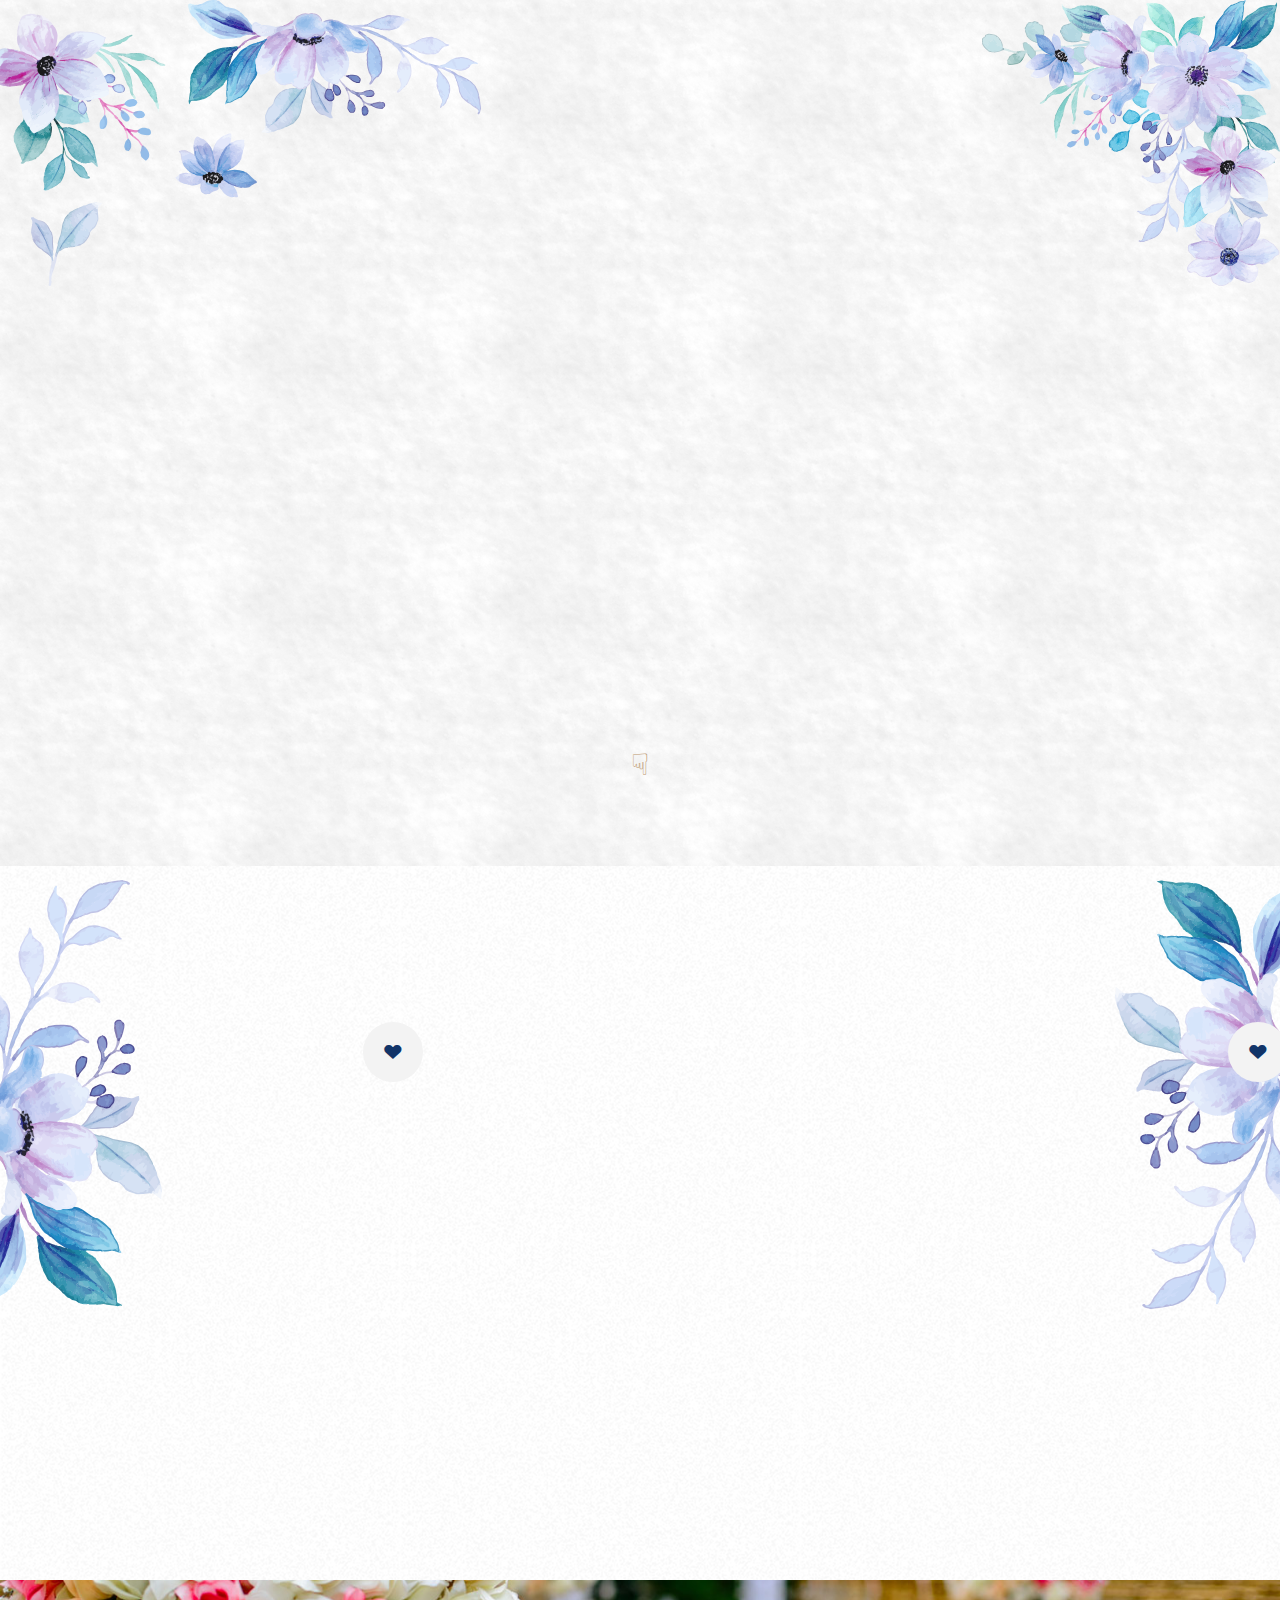
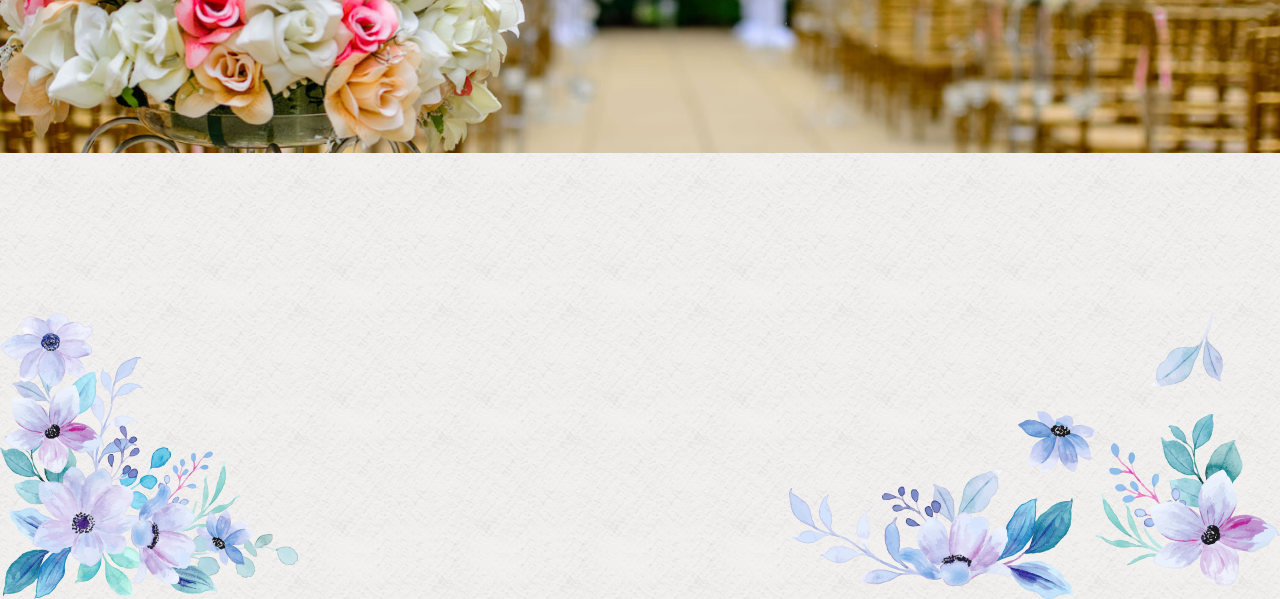
==== commit 1029490a: "Hide pre wedding" ====
--- a/index.html
+++ b/index.html
@@ -120,20 +120,20 @@
 			</div>
 			<!-- Events -->
 			<div id="fh5co-event" class="fh5co-bg">	
-				<div class="col-md-10 col-md-offset-1">
+				<div class="col-md-10 col-md-offset-3">
 
 					<!-- Pre Wedding -->
-					<div class="col-md-4 col-sm-6 text-center">
+					<!--<div class="col-md-4 col-sm-6 text-center">
 						<div class="event-wrap animate-box">
 						    <h3 style="font-family: 'Oswald', Arial, serif;"><img src="images/myImages/PreBodaAzul.png"  width="80" height="80"></h3>
 						    <div class="event-col">
 						    	<i class="icon-clock"></i>
-						    	<span>??</span> <!--17:00</span>-->
-						    	<span>PM</span>
+						    	<span class="tanggal">21:00</span>
+						    	<span class="tanggal">PM</span>
 						    </div>
 						    <div class="event-col">
 						    	<i class="icon-calendar"></i>
-						    	<span>Viernes 18</span>
+						    	<span class="tanggal">Viernes 18</span>
 						    	<span class="tanggal">Agosto 2023</span>
 						    </div>
 							<p style="font-family: 'Courgette', Arial, serif">Pre boda</p>
@@ -141,7 +141,7 @@
 							<p style="font-family: 'Courgette', Arial, serif">Tarancón, Cuenca</p>
 						    <a style="pointer-events: none;" href="" target="_blank" class="btn btn-primary">Proximamente <i class="icon-map2"></i></a>
 						</div>
-					</div>
+					</div>-->
 
 					<!-- Church -->
 					<div class="col-md-4 col-sm-6 text-center">
@@ -149,12 +149,12 @@
 						    <h3 style="font-family: 'Oswald', Arial, serif;"><img src="images/myImages/Iglesia/IglesiaAzul.png"  width="80" height="80"></h3>
 						    <div class="event-col">
 						    	<i class="icon-clock"></i>
-						    	<span>18:00</span> <!--17:00</span>-->
-						    	<span>PM</span>
+						    	<span class="tanggal">18:00</span> <!--17:00</span>-->
+						    	<span class="tanggal">PM</span>
 						    </div>
 						    <div class="event-col">
 						    	<i class="icon-calendar"></i>
-						    	<span>Sábado 19</span>
+						    	<span class="tanggal">Sábado 19</span>
 						    	<span class="tanggal">Agosto 2023</span>
 						    </div>
 							<p style="font-family: 'Courgette', Arial, serif">Parroquia San Víctor y Santa Corona</p>
@@ -170,12 +170,12 @@
 							<h3 style="font-family: 'Oswald', Arial, serif;"><img src="images/myImages/Restaurante/BandejaAzul.png"  width="80" height="80"></h3>
 							<div class="event-col">
 							    <i class="icon-clock"></i>
-							    <span>20:00</span><!--19:00</span>-->
-							    <span>PM</span>
+							    <span class="tanggal">20:00</span><!--19:00</span>-->
+							    <span class="tanggal">PM</span>
 							</div>
 							<div class="event-col">
 							    <i class="icon-calendar"></i>
-							    <span>Sábado 19</span>
+							    <span class="tanggal">Sábado 19</span>
 							    <span class="tanggal">Agosto 2023</span>
 							</div>
 							<p style="font-family: 'Courgette', Arial, serif">Restaurante Essentia                 </p>
--- a/css/style.css
+++ b/css/style.css
@@ -2595,4 +2595,22 @@
     height: 80%;
   }
 
+}
+
+div.trimstar {
+  max-width: 23px;
+  overflow: hidden;
+  display:inline-block;
+}
+
+div.trimstar2 {
+  max-width: 13px;
+  overflow: hidden;
+  display:inline-block;
+}
+
+div.trimstar1 {
+  max-width: 6px;
+  overflow: hidden;
+  display:inline-block;
 }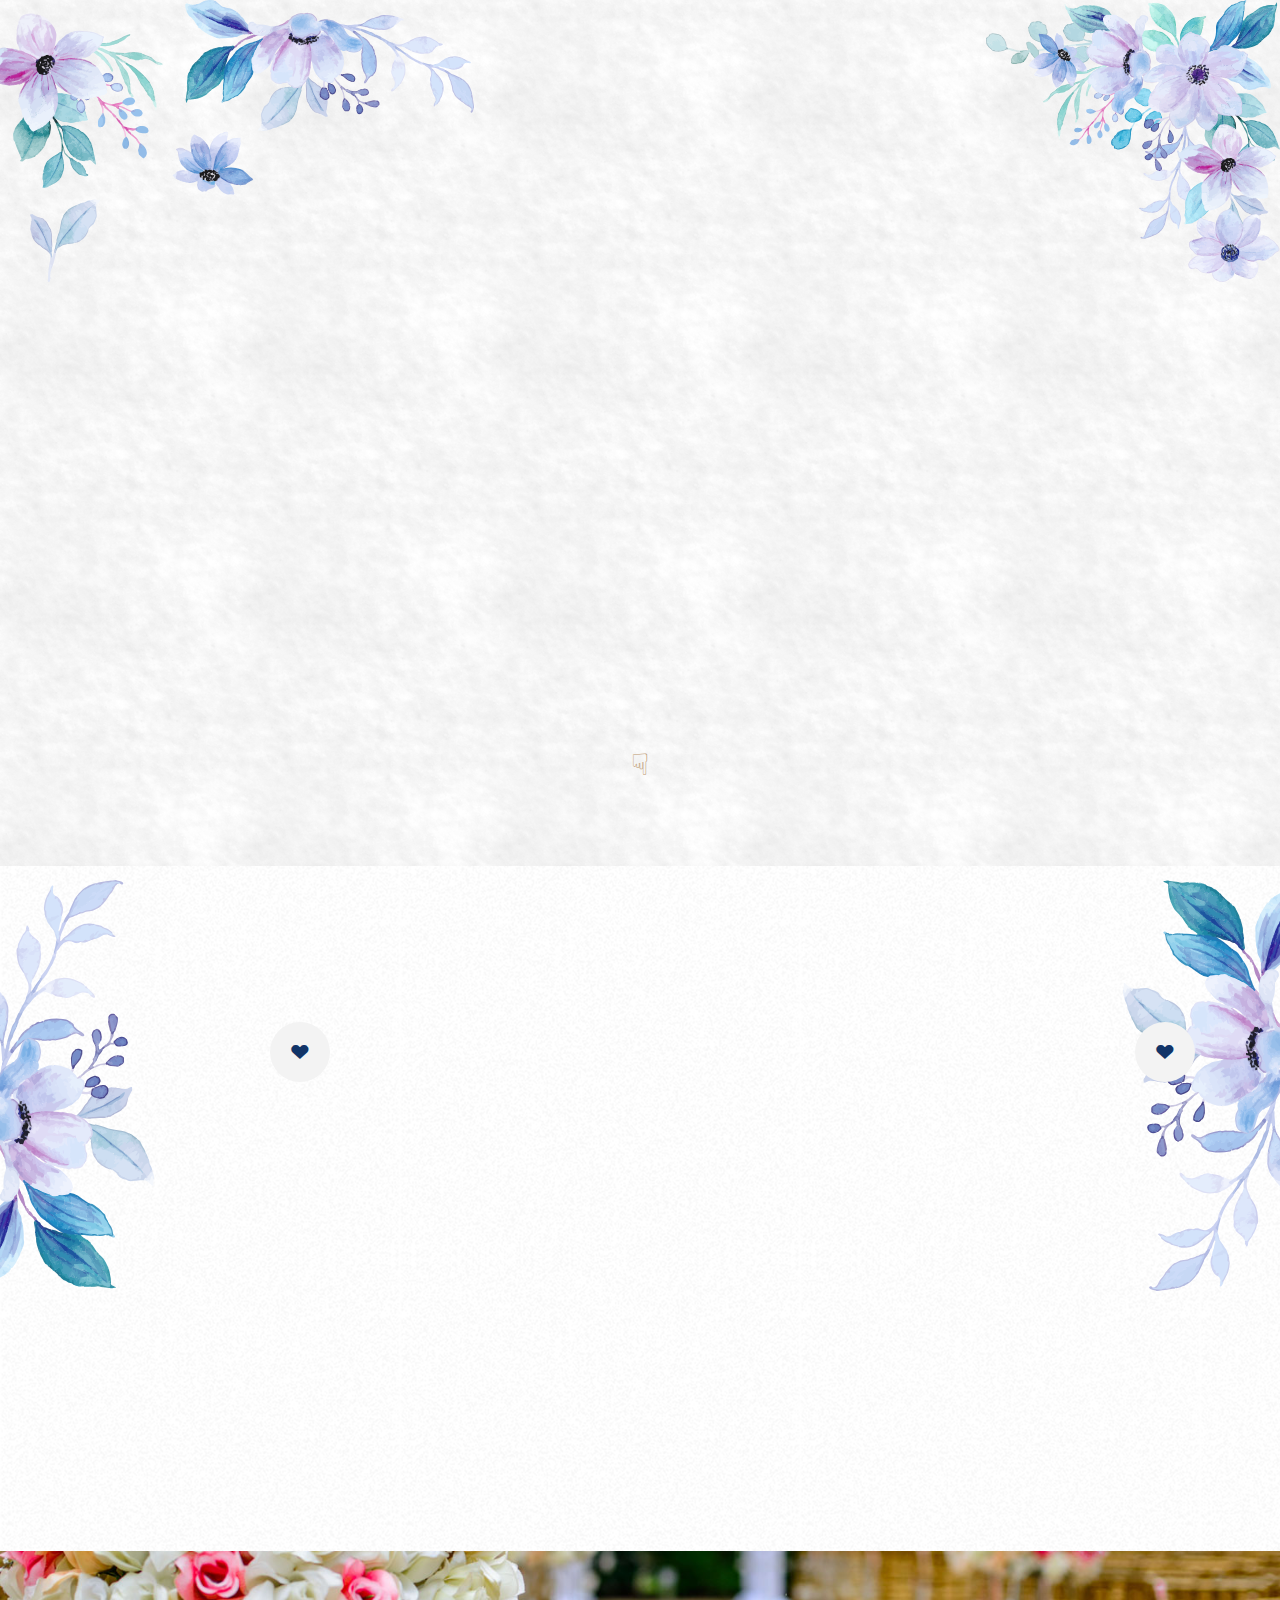
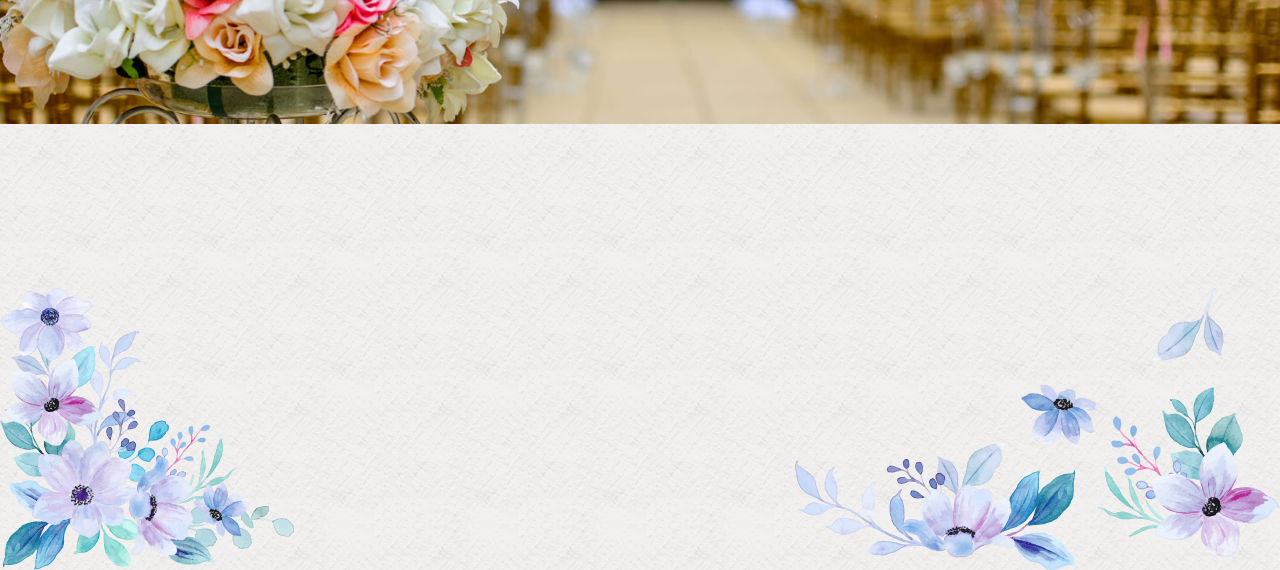
==== commit c58364a5: "Heart space" ====
--- a/index.html
+++ b/index.html
@@ -120,7 +120,7 @@
 			</div>
 			<!-- Events -->
 			<div id="fh5co-event" class="fh5co-bg">	
-				<div class="col-md-10 col-md-offset-3">
+				<div class="col-md-10 col-md-offset-2">
 
 					<!-- Pre Wedding -->
 					<!--<div class="col-md-4 col-sm-6 text-center">
@@ -144,7 +144,7 @@
 					</div>-->
 
 					<!-- Church -->
-					<div class="col-md-4 col-sm-6 text-center">
+					<div class="col-md-5 col-sm-6 text-center">
 						<div class="event-wrap animate-box">
 						    <h3 style="font-family: 'Oswald', Arial, serif;"><img src="images/myImages/Iglesia/IglesiaAzul.png"  width="80" height="80"></h3>
 						    <div class="event-col">
@@ -165,7 +165,7 @@
 					</div>
 						    
 					<!-- Restaurant -->
-					<div class="col-md-4 col-sm-6 text-center">
+					<div class="col-md-5 col-sm-6 text-center">
 						<div class="event-wrap animate-box">
 							<h3 style="font-family: 'Oswald', Arial, serif;"><img src="images/myImages/Restaurante/BandejaAzul.png"  width="80" height="80"></h3>
 							<div class="event-col">
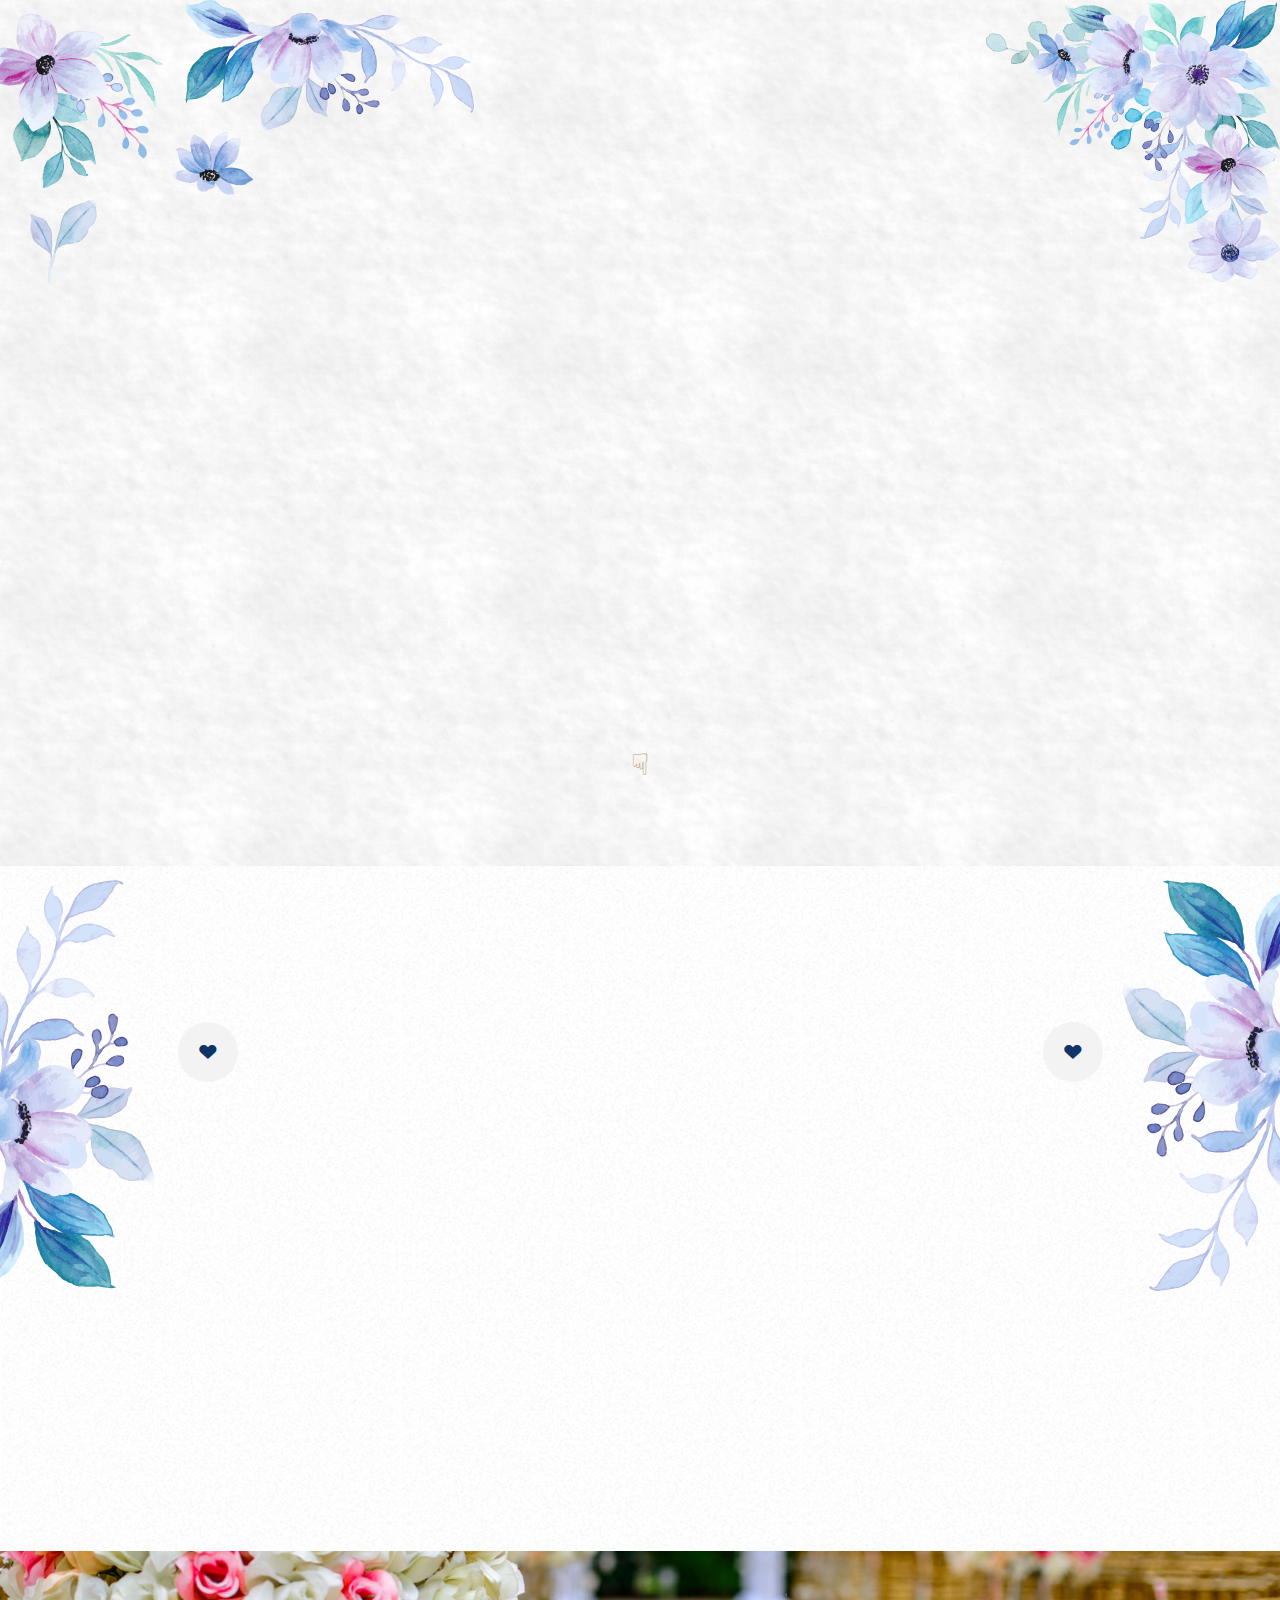
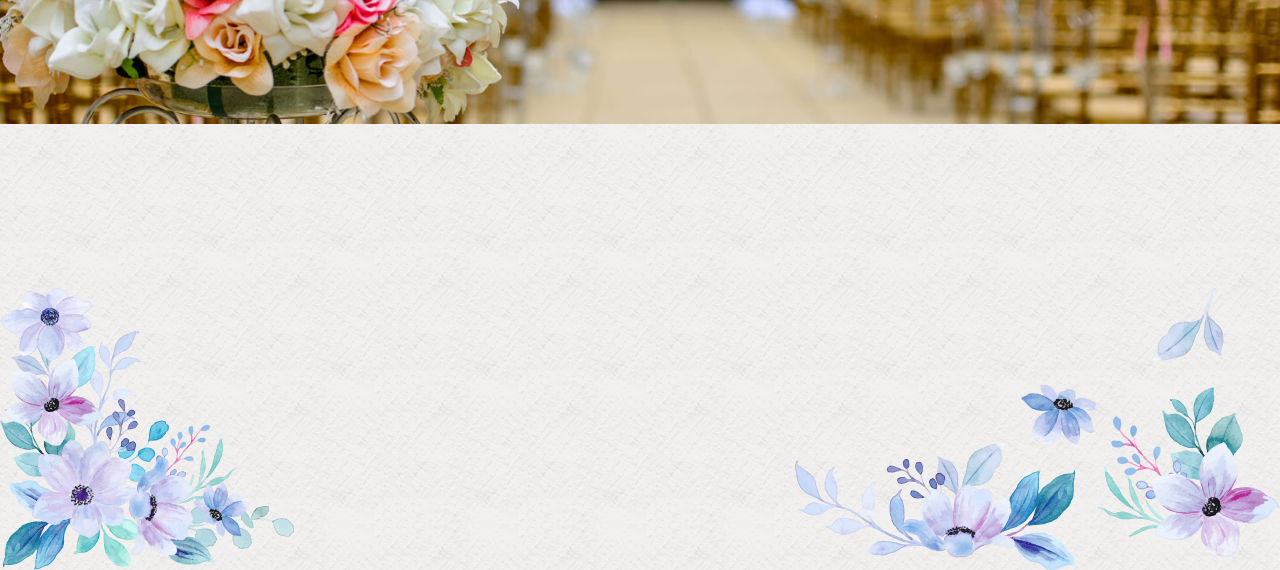
==== commit e183365b: "Center events info" ====
--- a/index.html
+++ b/index.html
@@ -120,8 +120,8 @@
 			</div>
 			<!-- Events -->
 			<div id="fh5co-event" class="fh5co-bg">	
-				<div class="col-md-10 col-md-offset-2">
-
+				<div class="col-md-10 col-md-offset-1">
+					<div class="col-md-1 col-sm-6 text-center"></div>
 					<!-- Pre Wedding -->
 					<!--<div class="col-md-4 col-sm-6 text-center">
 						<div class="event-wrap animate-box">
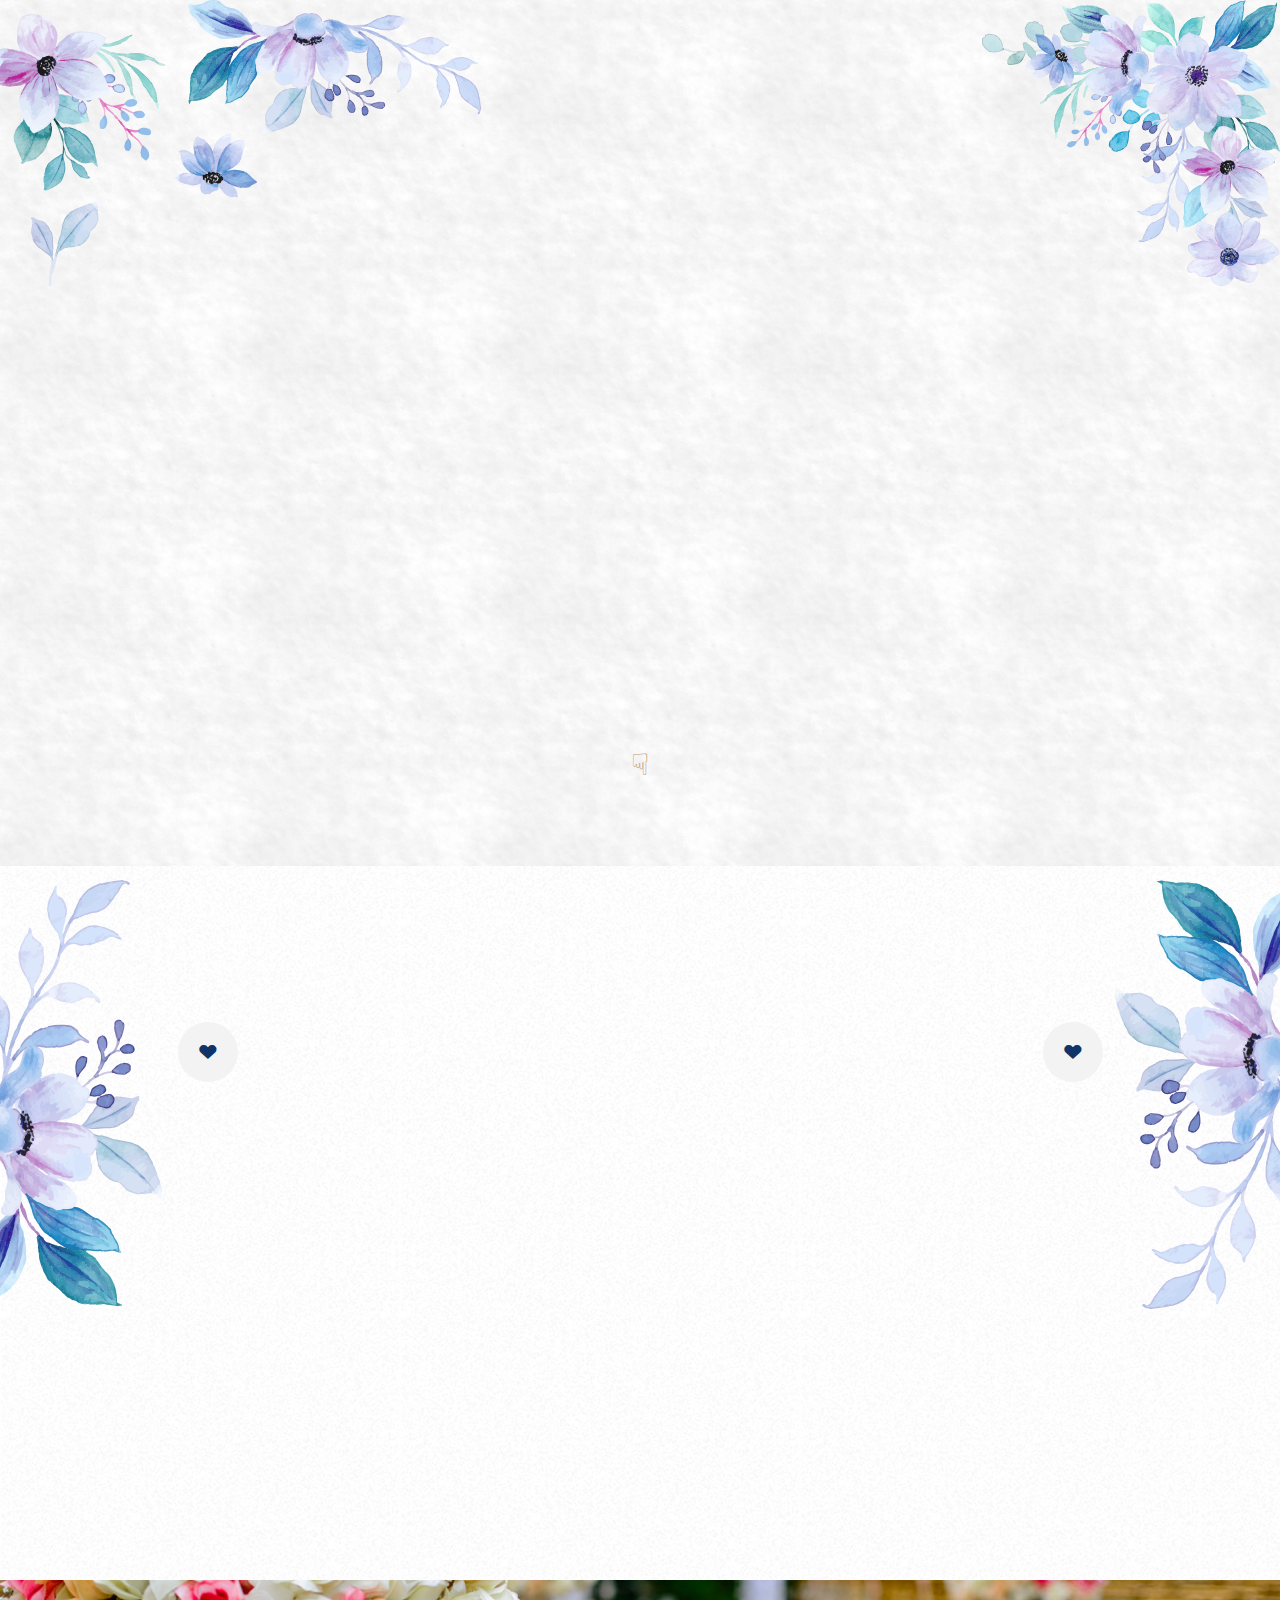
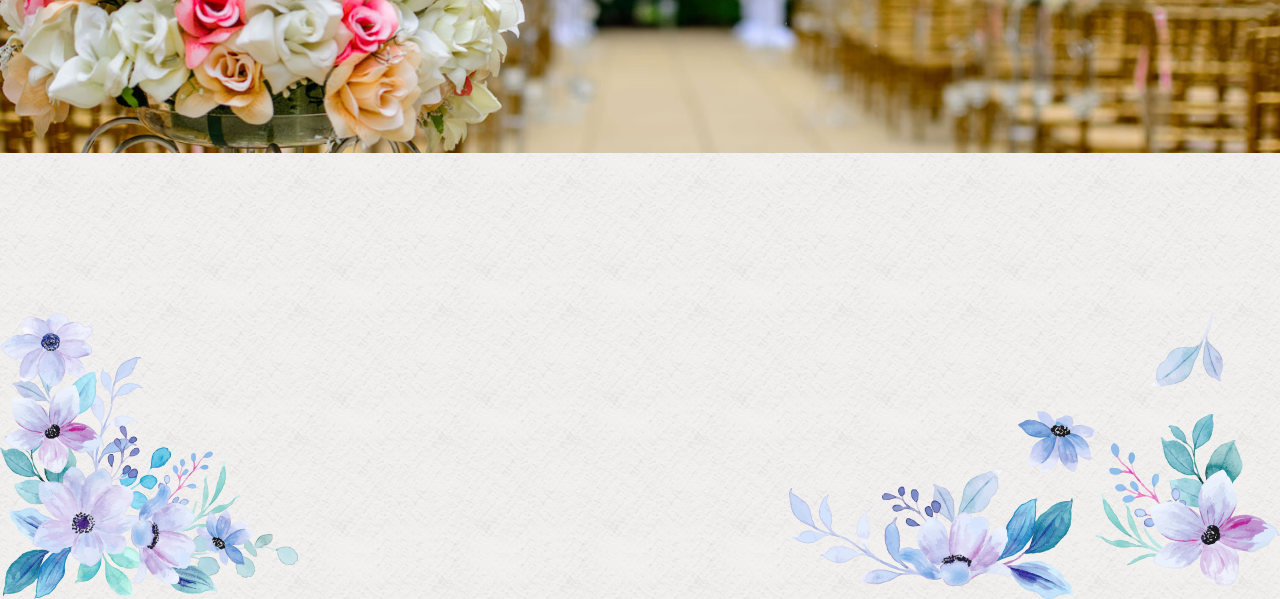
==== commit f17ea53c: "Prewedding public" ====
--- a/index.html
+++ b/index.html
@@ -93,7 +93,7 @@
 			</div>
 			<div class="row">
 				<div class="col-md-8 col-md-offset-2 text-center fh5co-heading animate-box">
-					<h1>Raquel & Julio</h1>
+					<h1>Raquel && Julio</h1>
 					<p style="color: #bf9b73">Y queremos compartirlo contigo !</p>			
 				</div>
 			</div>
@@ -121,14 +121,14 @@
 			<!-- Events -->
 			<div id="fh5co-event" class="fh5co-bg">	
 				<div class="col-md-10 col-md-offset-1">
-					<div class="col-md-1 col-sm-6 text-center"></div>
+					
 					<!-- Pre Wedding -->
-					<!--<div class="col-md-4 col-sm-6 text-center">
+					<div class="col-md-4 col-sm-6 text-center">
 						<div class="event-wrap animate-box">
 						    <h3 style="font-family: 'Oswald', Arial, serif;"><img src="images/myImages/PreBodaAzul.png"  width="80" height="80"></h3>
 						    <div class="event-col">
 						    	<i class="icon-clock"></i>
-						    	<span class="tanggal">21:00</span>
+						    	<span class="tanggal">A partir de las 21:00</span>
 						    	<span class="tanggal">PM</span>
 						    </div>
 						    <div class="event-col">
@@ -137,14 +137,14 @@
 						    	<span class="tanggal">Agosto 2023</span>
 						    </div>
 							<p style="font-family: 'Courgette', Arial, serif">Pre boda</p>
-							<p style="font-family: 'Courgette', Arial, serif"></p>
-							<p style="font-family: 'Courgette', Arial, serif">Tarancón, Cuenca</p>
-						    <a style="pointer-events: none;" href="" target="_blank" class="btn btn-primary">Proximamente <i class="icon-map2"></i></a>
+							
+							<p style="font-family: 'Courgette', Arial, serif">Av. Reina Sofía, 3, 16400 Tarancón, Cuenca</p>
+						    <a href="https://goo.gl/maps/FLfcqL57X1tx48Zd6" target="_blank" class="btn btn-primary">Bar Piscina <i class="icon-map2"></i></a>
 						</div>
-					</div>-->
+					</div>
 
 					<!-- Church -->
-					<div class="col-md-5 col-sm-6 text-center">
+					<div class="col-md-4 col-sm-6 text-center">
 						<div class="event-wrap animate-box">
 						    <h3 style="font-family: 'Oswald', Arial, serif;"><img src="images/myImages/Iglesia/IglesiaAzul.png"  width="80" height="80"></h3>
 						    <div class="event-col">
@@ -165,7 +165,7 @@
 					</div>
 						    
 					<!-- Restaurant -->
-					<div class="col-md-5 col-sm-6 text-center">
+					<div class="col-md-4 col-sm-6 text-center">
 						<div class="event-wrap animate-box">
 							<h3 style="font-family: 'Oswald', Arial, serif;"><img src="images/myImages/Restaurante/BandejaAzul.png"  width="80" height="80"></h3>
 							<div class="event-col">
@@ -223,7 +223,7 @@
 			<img class="flower-1" style="position: absolute; left: 0; bottom:0" src="images/background/flowers/bottom-left-1.svg">
 			<div class="row copyright animate-box">
 				<div class="col-md-12 text-center">
-					<h1 class="footer" style="font-family: 'Satisfy', Arial, serif">Raquel & Julio</h1>
+					<h1 class="footer" style="font-family: 'Satisfy', Arial, serif">Raquel && Juli</h1>
 					<table align="center">
 					   <tr>
 						  <td align="center"><div class="trim"><img src="images/myImages/novios.png"  width="80" height="80"></div></td>
@@ -298,7 +298,7 @@
 	// default example
 	simplyCountdown('.simply-countdown-wedding', {
 		year: d.getFullYear(),
-		month: d.getMonth() + 1,
+		month: d.getMonth(),
 		day: d.getDate(),
 		hour: d.getHours(),
 		minutes: 0, // Default is 0 [0-59] integer
